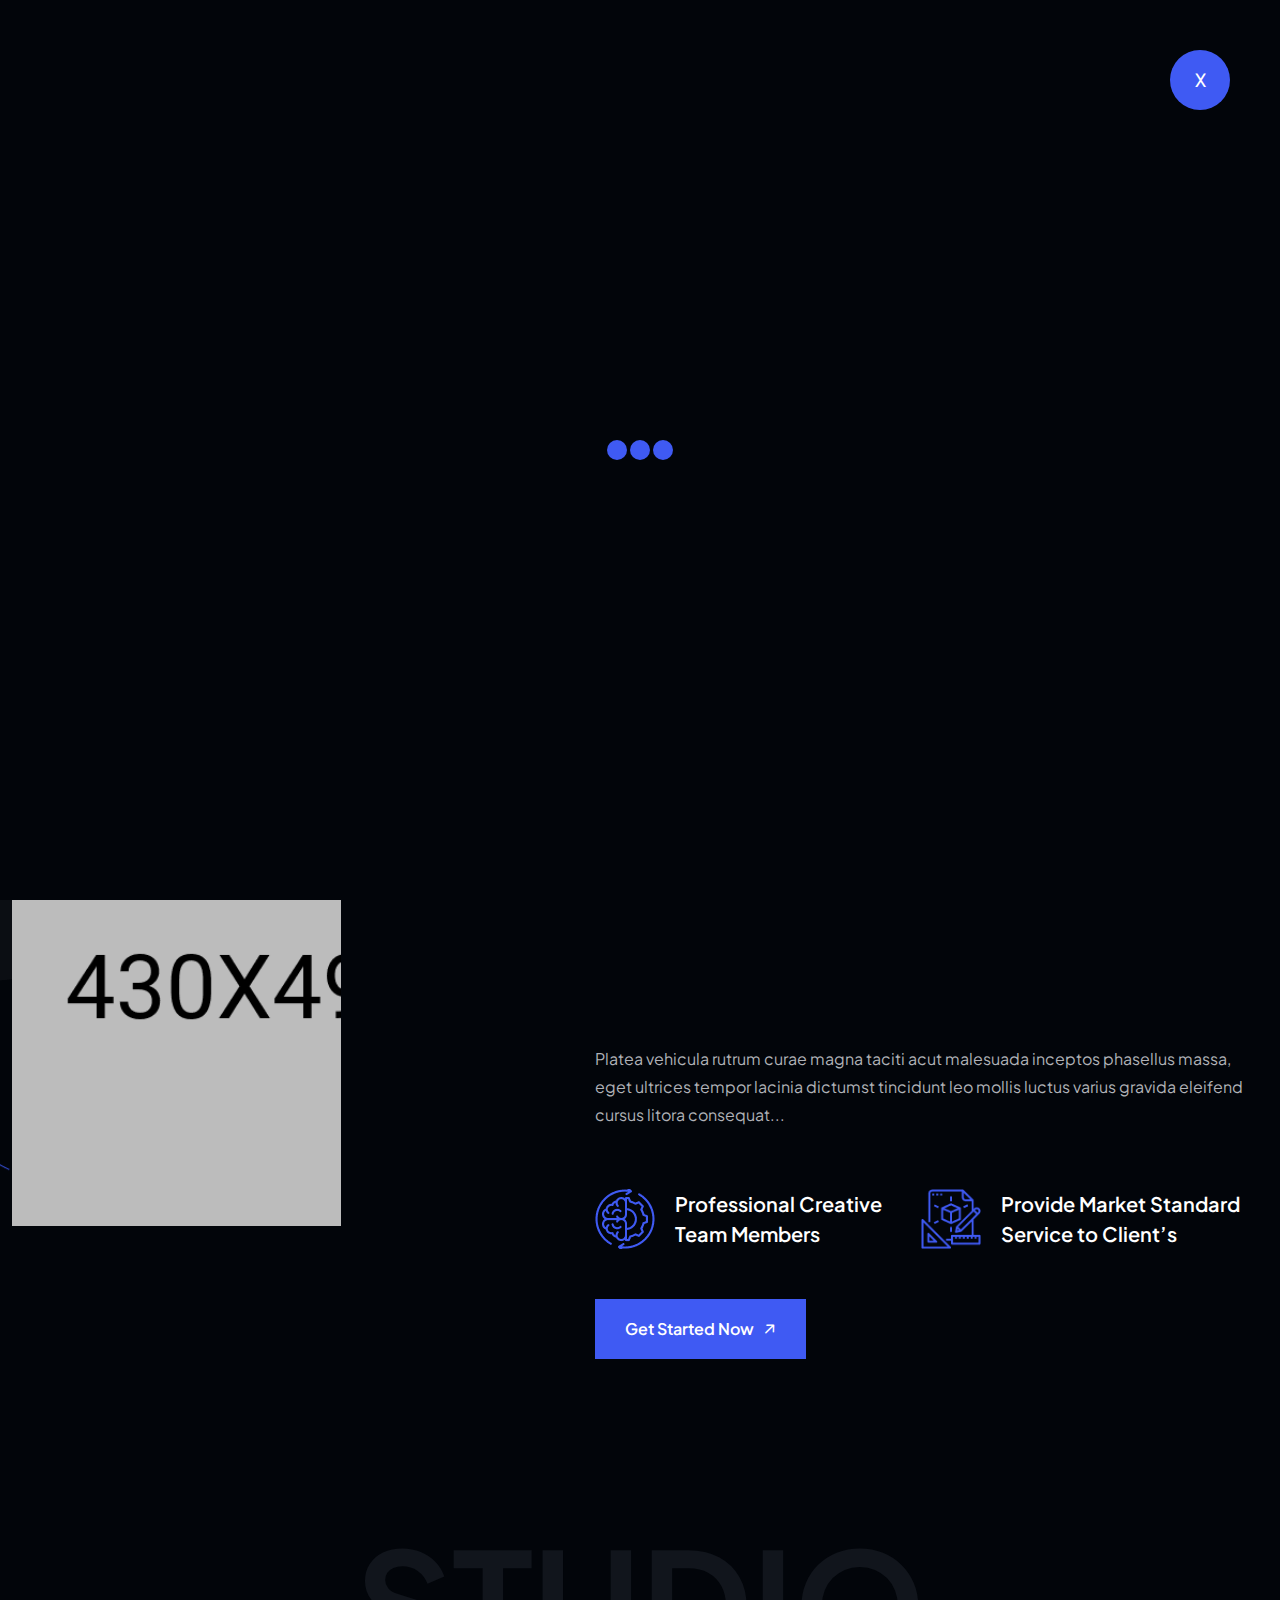
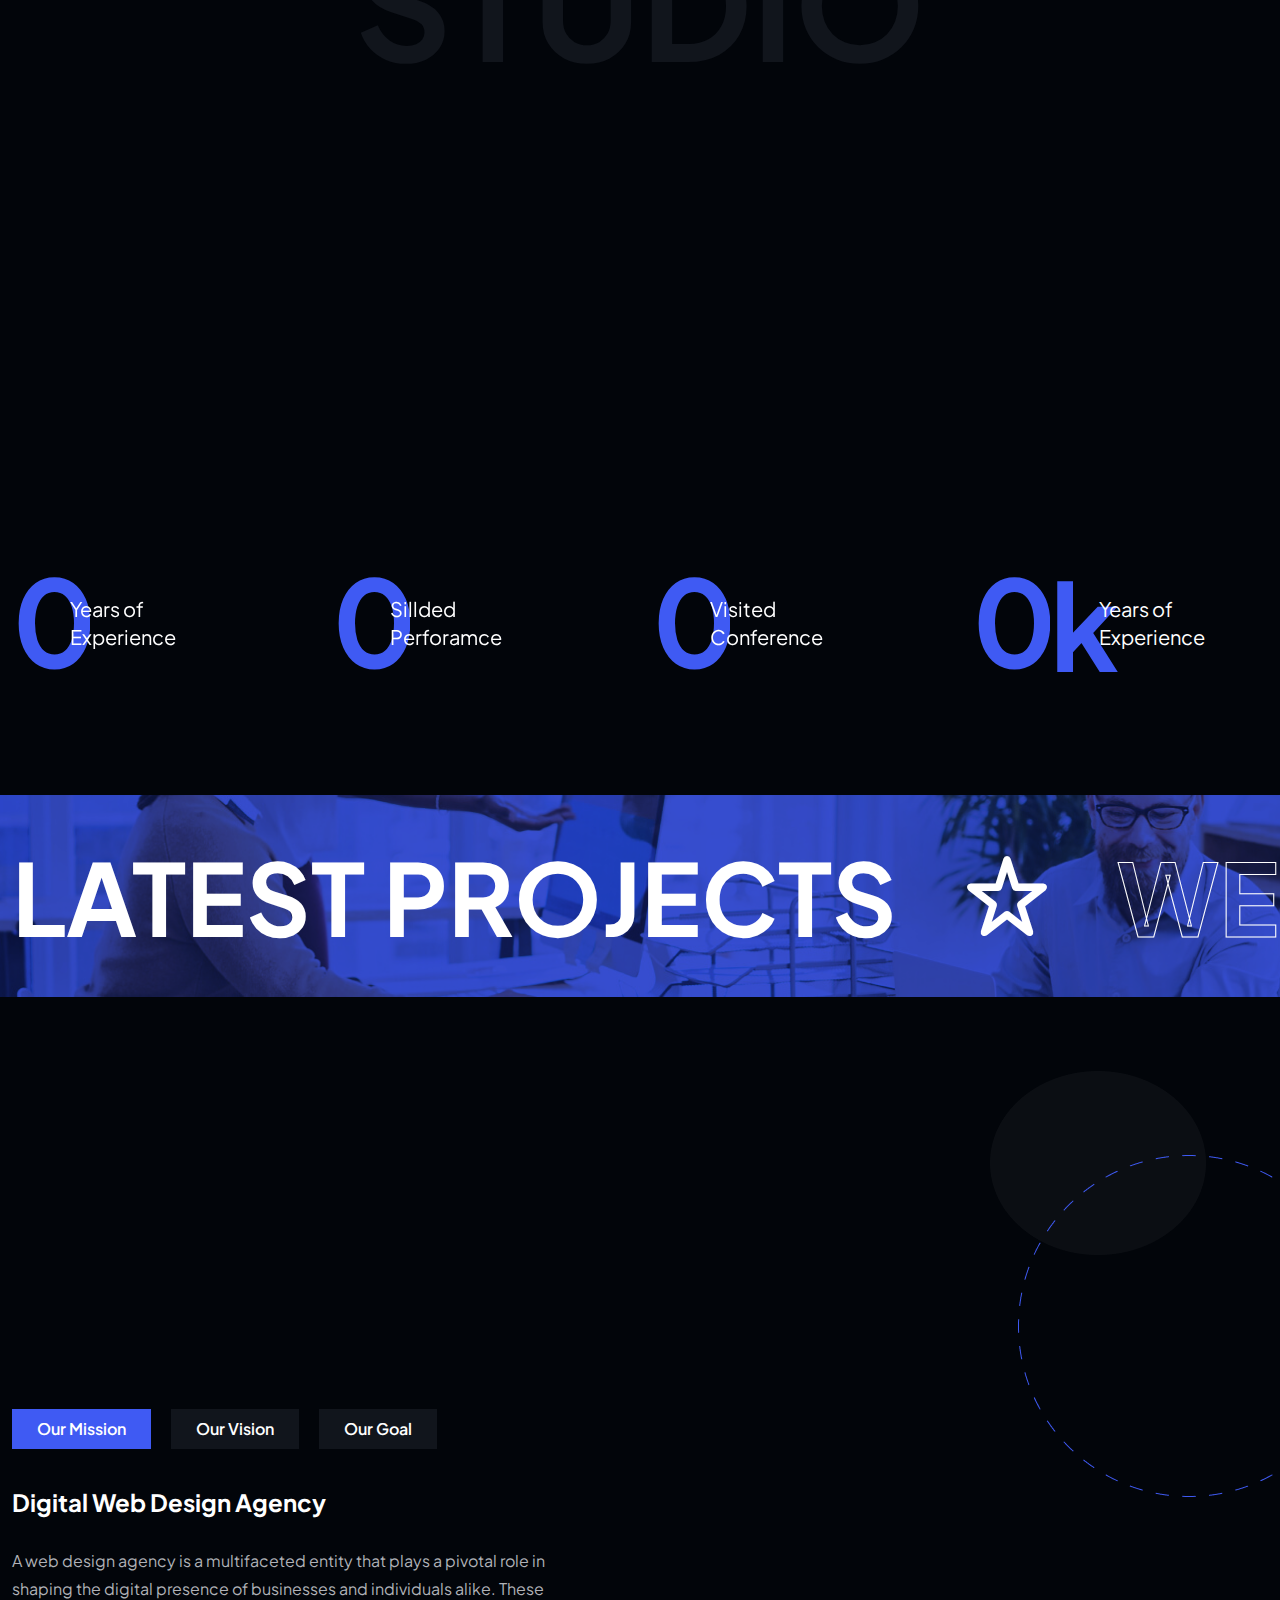
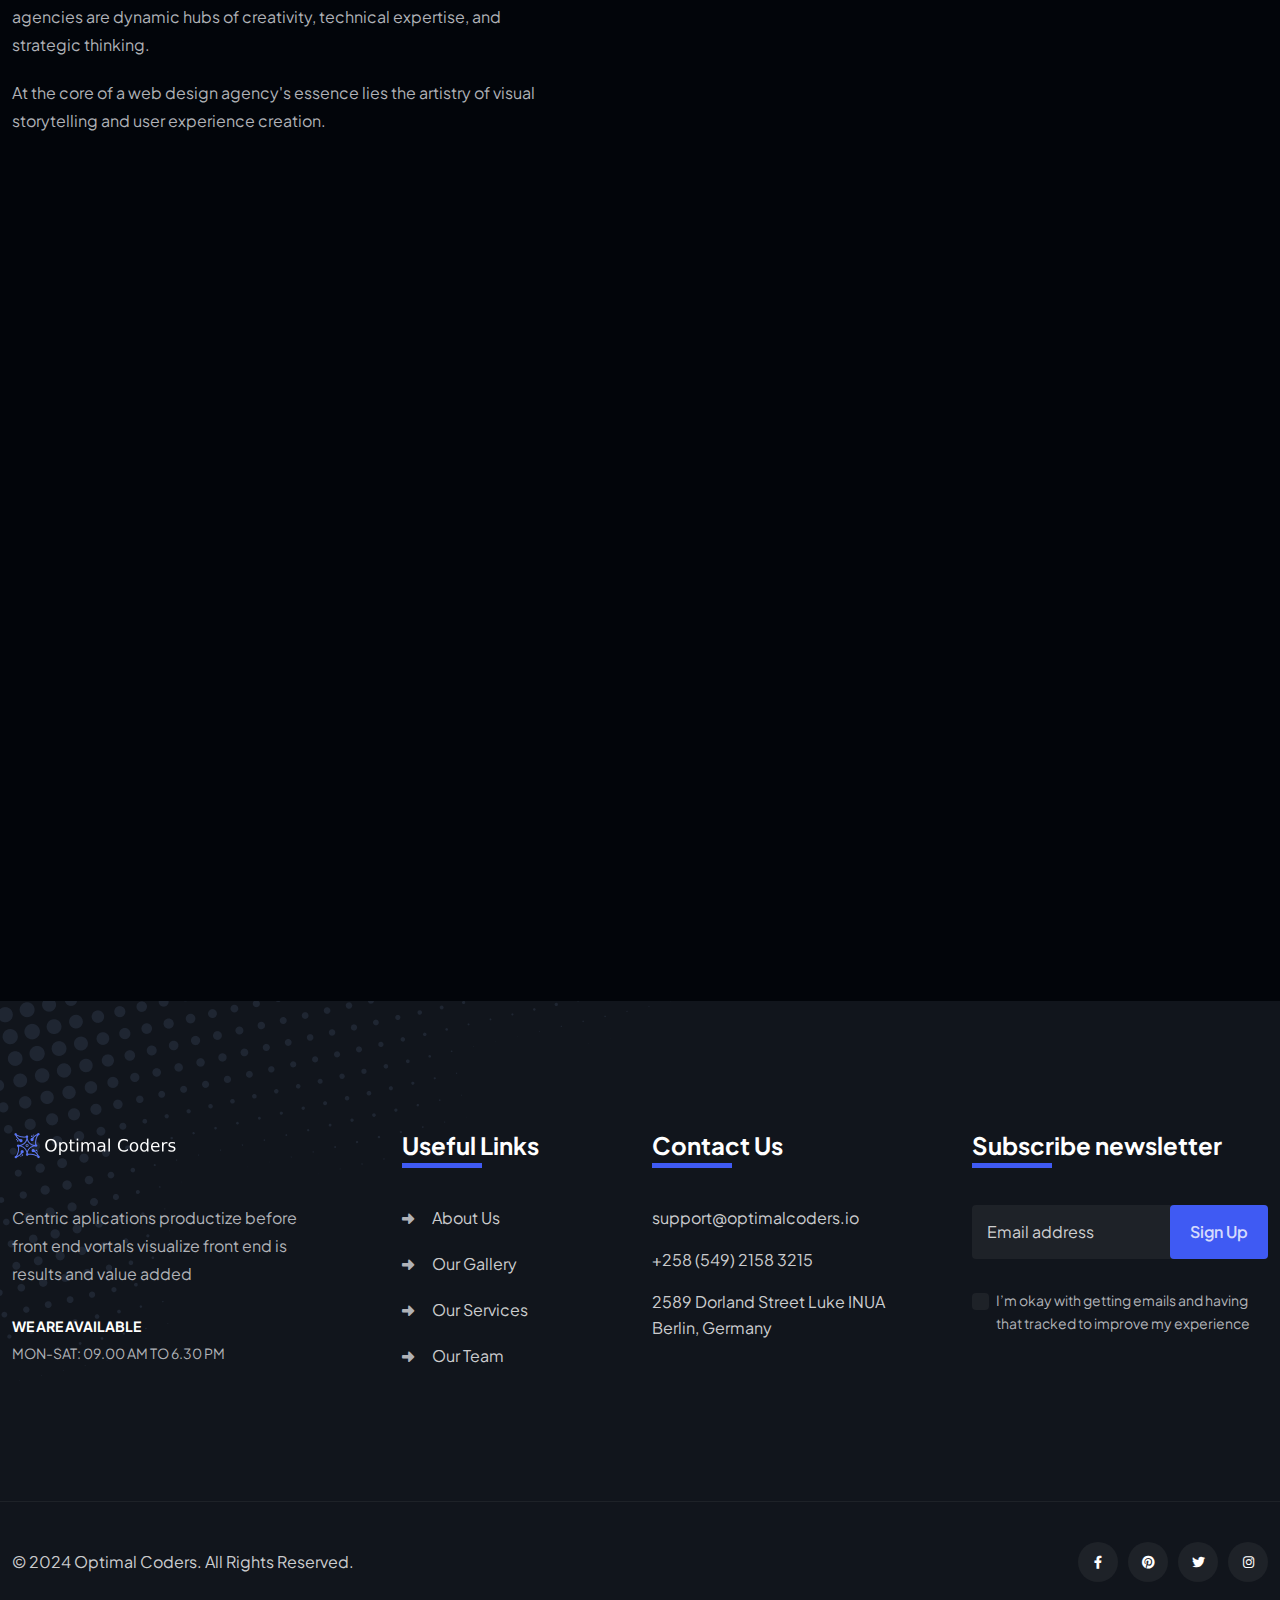
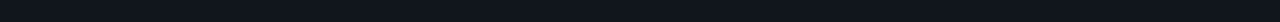
==== about.html @ 8aa58d74 "feat: clone a template and made a major updates" ====
<!DOCTYPE html>
<html class="no-js" lang="en">
    <head>
        <meta charset="utf-8">
        <meta http-equiv="x-ua-compatible" content="ie=edge">
        <meta name="viewport" content="width=device-width, initial-scale=1">
        <meta name="description" content="">

        <!-- Site Title -->
        <title>Software Development Experts - Optimal Coders</title>

        <!-- Place favicon.ico in the root directory -->
        <link rel="shortcut icon" type="image/x-icon" href="assets/img/favicon.png">

        <!-- CSS here -->
        <link rel="stylesheet" href="assets/css/bootstrap.min.css">
        <link rel="stylesheet" href="assets/css/fontawesome.min.css">
        <link rel="stylesheet" href="assets/css/venobox.min.css">
        <link rel="stylesheet" href="assets/css/animate.min.css">
        <link rel="stylesheet" href="assets/css/keyframe-animation.css">
        <link rel="stylesheet" href="assets/css/odometer.min.css">
        <link rel="stylesheet" href="assets/css/nice-select.css">
        <link rel="stylesheet" href="assets/css/swiper.min.css">
        <link rel="stylesheet" href="assets/css/main.css">
    </head>

    <body>
        <!-- header-area-start -->
        <header class="header sticky-active">
            <div class="primary-header">
                <div class="primary-header-inner">
                    <div class="header-logo d-lg-block">
                        <a href="index.html">
                            <img src="assets/img/logo/logo.png" alt="Logo">
                        </a>
                    </div>
                    <div class="header-right-wrap">
                        <div class="header-menu-wrap">
                            <div class="mobile-menu-items">
                                <ul>
                                    <li class="menu-item-has-children">
                                        <a href="index.html">Home</a>
                                        <ul>
                                            <li><a href="index.html">Web Design</a></li>
                                            <li><a href="index-2.html">Creative Studio</a></li>
                                            <li><a href="index.html">Web Development</a></li>
                                            <li><a href="index-4.html">Modern Agency</a></li>
                                        </ul>
                                    </li>
                                    <li class="menu-item-has-children active">
                                        <a href="#">Pages</a>
                                        <ul>
                                            <li><a href="about.html">About</a></li>
                                            <li><a href="team.html">Team</a></li>
                                            <li><a href="team-details.html">Team Details</a></li>
                                            <li><a href="project.html">Portfolio</a></li>
                                            <li><a href="project-details.html">Portfolio Details</a></li>
                                            <li><a href="faq.html">Faq</a></li>
                                        </ul>
                                    </li>
                                    <li class="menu-item-has-children">
                                        <a href="service.html">Services</a>
                                        <ul>
                                            <li><a href="service.html">Service</a></li>
                                            <li><a href="service-details.html">Service Details</a></li>
                                        </ul>
                                    </li>
                                    <li><a href="contact.html">Contact</a></li>
                                </ul>
                            </div>
                        </div>
                        <!-- /.header-menu-wrap -->
                        <div class="header-right">
                            <div class="sidebar-icon">
                                <button class="sidebar-trigger open">
                                    <svg width="24" height="23" viewBox="0 0 24 23" fill="none" xmlns="http://www.w3.org/2000/svg">
                                        <path d="M0.300781 0H5.30078V5H0.300781V0Z" fill="currentColor"/>
                                        <path d="M0.300781 9H5.30078V14H0.300781V9Z" fill="currentColor"/>
                                        <path d="M0.300781 18H5.30078V23H0.300781V18Z" fill="currentColor"/>
                                        <path d="M9.30078 0H14.3008V5H9.30078V0Z" fill="currentColor"/>
                                        <path d="M9.30078 9H14.3008V14H9.30078V9Z" fill="currentColor"/>
                                        <path d="M9.30078 18H14.3008V23H9.30078V18Z" fill="currentColor"/>
                                        <path d="M18.3008 0H23.3008V5H18.3008V0Z" fill="currentColor"/>
                                        <path d="M18.3008 9H23.3008V14H18.3008V9Z" fill="currentColor"/>
                                        <path d="M18.3008 18H23.3008V23H18.3008V18Z" fill="currentColor"/>
                                        </svg>
                                </button>
                            </div>
                        </div>
                        <!-- /.header-right -->
                    </div>
                </div>
                <!-- /.primary-header-inner -->
            </div>
        </header>
        <!-- /.Main Header -->

        <div id="popup-search-box">
            <div class="box-inner-wrap d-flex align-items-center">
                <form id="form" action="#" method="get" role="search">
                    <input id="popup-search" type="text" name="s" placeholder="Type keywords here...">
                </form>
                <div class="search-close"><i class="fa-sharp fa-regular fa-xmark"></i></div>
            </div>
        </div>
        <!-- /#popup-search-box -->

        <div id="sidebar-area" class="sidebar-area">
            <button class="sidebar-trigger close">
                <svg
                    class="sidebar-close"
                    xmlns="http://www.w3.org/2000/svg"
                    xmlns:xlink="http://www.w3.org/1999/xlink"
                    x="0px"
                    y="0px"
                    width="16px"
                    height="12.7px"
                    viewBox="0 0 16 12.7"
                    style="enable-background: new 0 0 16 12.7"
                    xml:space="preserve"
                >
                    <g>
                        <rect
                            x="0"
                            y="5.4"
                            transform="matrix(0.7071 -0.7071 0.7071 0.7071 -2.1569 7.5208)"
                            width="16"
                            height="2"
                        ></rect>
                        <rect
                            x="0"
                            y="5.4"
                            transform="matrix(0.7071 0.7071 -0.7071 0.7071 6.8431 -3.7929)"
                            width="16"
                            height="2"
                        ></rect>
                    </g>
                </svg>
            </button>
            <div class="side-menu-content">
                <div class="side-menu-logo">
                    <a href="index.html"><img src="assets/img/logo/logo.png" alt="logo"></a>
                </div>
                <div class="side-menu-wrap"></div>
                <div class="side-menu-about">
                    <div class="side-menu-header">
                        <h3>About Us</h3>
                    </div>
                    <p>Lorem ipsum dolor sit amet, consectetur adipisicing elit, sed do eiusmod tempor incididunt ut labore et dolore magna aliqua. Ut enim ad minim veniam, quis nostrud nisi ut aliquip ex ea commodo consequat.</p>
                    <a href="contact.html" class="rr-primary-btn">Contact Us</a>
                </div>
                <div class="side-menu-contact">
                    <div class="side-menu-header">
                        <h3>Contact Us</h3>
                    </div>
                    <ul class="side-menu-list">
                        <li>
                            <i class="fas fa-map-marker-alt"></i>
                            <p>Valentin, Street Road 24, New York, </p>
                        </li>
                        <li>
                            <i class="fas fa-phone"></i>
                            <a href="tel:+000123456789">+000 123 (456) 789</a>
                        </li>
                        <li>
                            <i class="fas fa-envelope-open-text"></i>
                            <a href="mailto:Optimal Coderscontact@gmail.com">Optimal Coderscontact@gmail.com</a>
                        </li>
                    </ul>
                </div>
                <ul class="side-menu-social">
                    <li class="facebook"><a href="#"><i class="fab fa-facebook-f"></i></a></li>
                    <li class="instagram"><a href="#"><i class="fab fa-instagram"></i></a></li>
                    <li class="twitter"><a href="#"><i class="fab fa-twitter"></i></a></li>
                    <li class="g-plus"><a href="#"><i class="fab fa-fab fa-google-plus"></i></a></li>
                </ul>
            </div>
        </div>
        <!--/.sidebar-area-->

        <div id="preloader">
            <div class="preloader-close">X</div>
            <div class="sk-three-bounce">
                <div class="sk-child sk-bounce1"></div>
                <div class="sk-child sk-bounce2"></div>
                <div class="sk-child sk-bounce3"></div>
            </div>
        </div>
        <!-- ./ preloader -->

        <section class="page-header" data-background="assets/img/bg-img/page-header-bg.jpg">
            <div class="overlay"></div>
            <div class="shapes">
                <div class="shape shape-1"><img src="assets/img/shapes/page-header-shape-1.png" alt="shape"></div>
                <div class="shape shape-2"><img src="assets/img/shapes/page-header-shape-2.png" alt="shape"></div>
                <div class="shape shape-3"><img src="assets/img/shapes/page-header-shape-3.png" alt="shape"></div>
            </div>
            <div class="container">
                <div class="page-header-content text-center">
                    <h1 class="title">About Our Company</h1>
                    <h4 class="sub-title"><a class="home" href="/">Home </a><span></span><a class="inner-page" href="about.html"> About Us</a></h4>
                </div>
            </div>
        </section>
        <!-- ./ page-header -->

        <section class="about-section-2 pt-130 pb-130">
            <div class="container">
                <div class="row about-wrap-2 gy-lg-0 gy-4 align-items-center">
                    <div class="col-lg-5 col-md-12">
                        <div class="about-img-box">
                            <div class="shapes">
                                <img class="shape shape-1" src="assets/img/shapes/about-shape-1.png" alt="about">
                                <img class="shape shape-2" src="assets/img/shapes/about-shape-2.png" alt="about">
                            </div>
                            <div class="img-1 reveal">
                                <img src="assets/img/images/about-img-2.jpg" alt="about">
                            </div>
                            <div class="img-2 reveal">
                                <img src="assets/img/images/about-img-3.jpg" alt="about">
                            </div>
                        </div>
                    </div>
                    <div class="col-lg-7 col-md-12">
                        <div class="about-content-2">
                            <div class="section-heading">
                                <h4 class="sub-heading after-none" data-text-animation="fade-in" data-duration="1.5">About Our Company</h4>
                                <h2 class="section-title" data-text-animation data-split="word" data-duration="1">We design and develop outstanding Digital Products and digital- first Brands.</h2>
                                <p>Platea vehicula rutrum curae magna taciti acut malesuada inceptos phasellus massa, eget ultrices tempor lacinia dictumst tincidunt leo mollis luctus varius gravida eleifend cursus litora consequat...</p>
                            </div>
                            <div class="about-items">
                                <div class="about-item">
                                    <div class="icon"><img src="assets/img/icon/about-1.png" alt="icon"></div>
                                    <div class="content"><h4 class="title">Professional Creative <br>Team Members</h4></div>
                                </div>
                                <div class="about-item">
                                    <div class="icon"><img src="assets/img/icon/about-2.png" alt="icon"></div>
                                    <div class="content"><h4 class="title">Provide Market Standard <br>Service to Client’s</h4></div>
                                </div>
                            </div>
                            <a href="#" class="rr-primary-btn">Get Started Now <i class="fa-sharp fa-regular fa-arrow-right"></i></a>
                        </div>
                    </div>
                </div>
            </div>
        </section>
        <!-- ./ about-section -->

        <section class="process-section-2 fade-wrapper">
            <div class="container">
                <div class="section-heading text-center">
                    <span class="bg-text">Studio</span>
                    <h4 class="sub-heading" data-text-animation="fade-in" data-duration="1.5">Work Process</h4>
                    <h2 class="section-title" data-text-animation data-split="word" data-duration="1">Quality Service For Growth <br>Your Branding Identity</h2>
                </div>
                <div class="row gy-lg-0 gy-4">
                    <div class="col-lg-4 col-md-6">
                        <div class="process-box fade-top">
                            <span class="number">01</span>
                            <h3 class="title">Client Consultation</h3>
                            <p>Autem vel eum repreh enderit eui in ea velit esse quame nihil molestiae</p>
                            <a href="about.html" class="read-more">Read More<i class="fa-sharp fa-regular fa-chevrons-right"></i></a>
                        </div>
                    </div>
                    <div class="col-lg-4 col-md-6">
                        <div class="process-box fade-top">
                            <span class="number">02</span>
                            <h3 class="title">Research and Analysis</h3>
                            <p>Autem vel eum repreh enderit eui in ea velit esse quame nihil molestiae</p>
                            <a href="about.html" class="read-more">Read More<i class="fa-sharp fa-regular fa-chevrons-right"></i></a>
                        </div>
                    </div>
                    <div class="col-lg-4 col-md-6">
                        <div class="process-box fade-top">
                            <span class="number">03</span>
                            <h3 class="title">Project Revisions Launch</h3>
                            <p>Autem vel eum repreh enderit eui in ea velit esse quame nihil molestiae</p>
                            <a href="about.html" class="read-more">Read More<i class="fa-sharp fa-regular fa-chevrons-right"></i></a>
                        </div>
                    </div>
                </div>
            </div>
        </section>
        <!-- ./ process-section-2 -->

        <section class="counter-section counter-2">
            <div class="container">
                <div class="row gy-lg-0 gy-4">
                    <div class="col-lg-3 col-md-6">
                        <div class="counter-item">
                            <h3 class="title"><span class="odometer" data-count="10">0</span></h3>
                            <p>Years of <br>Experience</p>
                        </div>
                    </div>
                    <div class="col-lg-3 col-md-6">
                        <div class="counter-item">
                            <h3 class="title"><span class="odometer" data-count="18">0</span></h3>
                            <p>Sillded <br> Perforamce</p>
                        </div>
                    </div>
                    <div class="col-lg-3 col-md-6">
                        <div class="counter-item">
                            <h3 class="title"><span class="odometer" data-count="32">0</span></h3>
                            <p>Visited <br> Conference</p>
                        </div>
                    </div>
                    <div class="col-lg-3 col-md-6">
                        <div class="counter-item">
                            <h3 class="title"><span class="odometer" data-count="1">0</span>k</h3>
                            <p>Years of <br>Experience</p>
                        </div>
                    </div>
                </div>
            </div>
        </section>
        <!-- ./ counter-section -->

        <div class="running-text running-3">
            <div class="bg-img" data-background="assets/img/bg-img/running-bg.jpg"></div>
            <div class="container">
                <div class="scroller" data-speed="slow">
                    <ul class="text-anim scroller__inner inner-3">
                        <li>Latest Projects</li>
                        <li class="stroke-text">Web Development</li>
                        <li>Latest Projects</li>
                        <li class="stroke-text">Web Development</li>
                        <li>Latest Projects</li>
                        <li class="stroke-text">Web Development</li>
                        <li>Latest Projects</li>
                        <li class="stroke-text">Web Development</li>
                    </ul>
                </div>
            </div>
        </div>
        <!-- ./ running-text -->

        <section class="about-section-5 pt-130 pb-130">
            <div class="container">
                <div class="row gy-lg-0 gy-4">
                    <div class="col-lg-6">
                        <div class="about-content-5">
                            <div class="section-heading">
                                <h4 class="sub-heading after-none" data-text-animation="fade-in" data-duration="1.5">About Company</h4>
                                <h2 class="section-title" data-text-animation data-split="word" data-duration="1">Our Main Goal to Satisfied local & Global Clients</h2>
                            </div>
                            <div class="about-tab">
                                <nav>
                                    <div class="nav nav-tabs" id="nav-tab" role="tablist">
                                        <button class="nav-link active" id="nav-home-tab" data-bs-toggle="tab" data-bs-target="#nav-home" type="button" role="tab" aria-controls="nav-home" aria-selected="true">Our Mission</button>
                                        <button class="nav-link" id="nav-profile-tab" data-bs-toggle="tab" data-bs-target="#nav-profile" type="button" role="tab" aria-controls="nav-profile" aria-selected="false">Our Vision</button>
                                        <button class="nav-link" id="nav-contact-tab" data-bs-toggle="tab" data-bs-target="#nav-contact" type="button" role="tab" aria-controls="nav-contact" aria-selected="false">Our Goal</button>
                                    </div>
                                </nav>
                                <div class="tab-content" id="nav-tabContent">
                                    <div class="tab-pane fade show active" id="nav-home" role="tabpanel" aria-labelledby="nav-home-tab">
                                        <h3 class="title">Digital Web Design Agency</h3>
                                        <p class="mb-20">A web design agency is a multifaceted entity that plays a pivotal role in shaping the digital presence of businesses and individuals alike. These agencies are dynamic hubs of creativity, technical expertise, and strategic thinking.</p>
                                        <p class="mb-0">At the core of a web design agency's essence lies the artistry of visual storytelling and user experience creation.</p>
                                    </div>
                                    <div class="tab-pane fade" id="nav-profile" role="tabpanel" aria-labelledby="nav-profile-tab">
                                        <h3 class="title">Digital Web Design Agency</h3>
                                        <p class="mb-20">A web design agency is a multifaceted entity that plays a pivotal role in shaping the digital presence of businesses and individuals alike. These agencies are dynamic hubs of creativity, technical expertise, and strategic thinking.</p>
                                        <p class="mb-0">At the core of a web design agency's essence lies the artistry of visual storytelling and user experience creation.</p>
                                    </div>
                                    <div class="tab-pane fade" id="nav-contact" role="tabpanel" aria-labelledby="nav-contact-tab">
                                        <h3 class="title">Digital Web Design Agency</h3>
                                        <p class="mb-20">A web design agency is a multifaceted entity that plays a pivotal role in shaping the digital presence of businesses and individuals alike. These agencies are dynamic hubs of creativity, technical expertise, and strategic thinking.</p>
                                        <p class="mb-0">At the core of a web design agency's essence lies the artistry of visual storytelling and user experience creation.</p>
                                    </div>
                                </div>
                            </div>
                        </div>
                    </div>
                    <div class="col-lg-6">
                        <div class="about-img-wrap-5">
                            <div class="shapes">
                                <div class="shape shape-1"><img src="assets/img/shapes/about-shape-4.png" alt="shape"></div>
                                <div class="shape shape-2"><img src="assets/img/shapes/about-shape-5.png" alt="shape"></div>
                            </div>
                            <div class="about-img reveal">
                                <img class="img-1" src="assets/img/images/about-img-8.png" alt="img">
                            </div>
                            <div class="about-img-2 reveal">
                                <img class="img-2" src="assets/img/images/about-img-9.png" alt="img">
                            </div>
                        </div>
                    </div>
                </div>
            </div>
        </section>
        <!-- ./ about-section -->

        <section class="team-section fade-wrapper">
            <div class="container">
                <div class="section-heading text-center">
                    <h4 class="sub-heading" data-text-animation="fade-in" data-duration="1.5">Team Members</h4>
                    <h2 class="section-title" data-text-animation data-split="word" data-duration="1">Our Expert Team Would Like <br>To Hear From You!</h2>
                </div>
                <div class="row gy-lg-0 gy-5">
                    <div class="col-lg-3 col-md-6">
                        <div class="team-item fade-top">
                            <div class="team-thumb">
                                <div class="gradient-color"></div>
                                <img src="assets/img/team/team-1.png" alt="team">
                                <ul class="team-social-2">
                                    <li class="facebook">
                                        <a href="#"><i class="fab fa-facebook-f"></i></a>
                                    </li>
                                    <li class="pinterest">
                                        <a href="#"><i class="fab fa-pinterest"></i></a>
                                    </li>
                                    <li class="twitter">
                                        <a href="#"><i class="fab fa-twitter"></i></a>
                                    </li>
                                    <li class="instagram">
                                        <a href="#"><i class="fab fa-instagram"></i></a>
                                    </li>
                                </ul>
                            </div>
                            <div class="team-content">
                                <h3 class="title"><a href="team-details.html">Charlotte Amitina</a></h3>
                                <span>Ui/Ux Designer</span>
                            </div>
                        </div>
                    </div>
                    <div class="col-lg-3 col-md-6">
                        <div class="team-item fade-top">
                            <div class="team-thumb">
                                <div class="gradient-color"></div>
                                <img src="assets/img/team/team-2.png" alt="team">
                                <ul class="team-social-2">
                                    <li class="facebook">
                                        <a href="#"><i class="fab fa-facebook-f"></i></a>
                                    </li>
                                    <li class="pinterest">
                                        <a href="#"><i class="fab fa-pinterest"></i></a>
                                    </li>
                                    <li class="twitter">
                                        <a href="#"><i class="fab fa-twitter"></i></a>
                                    </li>
                                    <li class="instagram">
                                        <a href="#"><i class="fab fa-instagram"></i></a>
                                    </li>
                                </ul>
                            </div>
                            <div class="team-content">
                                <h3 class="title"><a href="team-details.html">William Edward</a></h3>
                                <span>Project Manager</span>
                            </div>
                        </div>
                    </div>
                    <div class="col-lg-3 col-md-6">
                        <div class="team-item fade-top">
                            <div class="team-thumb">
                                <div class="gradient-color"></div>
                                <img src="assets/img/team/team-3.png" alt="team">
                                <ul class="team-social-2">
                                    <li class="facebook">
                                        <a href="#"><i class="fab fa-facebook-f"></i></a>
                                    </li>
                                    <li class="pinterest">
                                        <a href="#"><i class="fab fa-pinterest"></i></a>
                                    </li>
                                    <li class="twitter">
                                        <a href="#"><i class="fab fa-twitter"></i></a>
                                    </li>
                                    <li class="instagram">
                                        <a href="#"><i class="fab fa-instagram"></i></a>
                                    </li>
                                </ul>
                            </div>
                            <div class="team-content">
                                <h3 class="title"><a href="team-details.html">Hannah Chloe</a></h3>
                                <span>Product Designer</span>
                            </div>
                        </div>
                    </div>
                    <div class="col-lg-3 col-md-6">
                        <div class="team-item fade-top">
                            <div class="team-thumb">
                                <div class="gradient-color"></div>
                                <img src="assets/img/team/team-4.png" alt="team">
                                <ul class="team-social-2">
                                    <li class="facebook">
                                        <a href="#"><i class="fab fa-facebook-f"></i></a>
                                    </li>
                                    <li class="pinterest">
                                        <a href="#"><i class="fab fa-pinterest"></i></a>
                                    </li>
                                    <li class="twitter">
                                        <a href="#"><i class="fab fa-twitter"></i></a>
                                    </li>
                                    <li class="instagram">
                                        <a href="#"><i class="fab fa-instagram"></i></a>
                                    </li>
                                </ul>
                            </div>
                            <div class="team-content">
                                <h3 class="title"><a href="team-details.html">Maiselan Willam</a></h3>
                                <span>Web Developer</span>
                            </div>
                        </div>
                    </div>
                </div>
            </div>
        </section>
        <!-- ./ team-section -->

        <footer class="footer-section bg-dark-1">
            <div class="shape"><img src="assets/img/shapes/footer-shape.png" alt="footer"></div>
            <div class="container">
                <div class="row footer-wrap">
                    <div class="col-lg-3 col-md-6">
                        <div class="footer-widget">
                            <div class="widget-header">
                                <div class="footer-logo">
                                    <a href="index.html"><img src="assets/img/logo/logo.png" alt="logo"></a>
                                </div>
                            </div>
                            <p class="mb-20">Centric aplications productize before front end vortals visualize front end is results and value added</p>
                            <h4 class="title">WE ARE AVAILABLE <span>Mon-Sat: 09.00 am to 6.30 pm</span></h4>
                        </div>
                    </div>
                    <div class="col-lg-3 col-md-6">
                        <div class="footer-widget footer-col-2">
                            <div class="widget-header">
                                <h3 class="widget-title">Useful Links</h3>
                            </div>
                            <ul class="footer-list">
                                <li><a href="about.html">About Us</a></li>
                                <li><a href="project.html">Our Gallery</a></li>
                                <li><a href="service.html">Our Services</a></li>
                                <li><a href="team.html">Our Team</a></li>
                            </ul>
                        </div>
                    </div>
                    <div class="col-lg-3 col-md-6">
                        <div class="footer-widget">
                            <div class="widget-header">
                                <h3 class="widget-title">Contact Us</h3>
                            </div>
                            <ul class="address-list">
                                <li><a href="mailto:support@optimalcoders.io">support@optimalcoders.io</a></li>
                                <li><a href="tel:+2585492153215">+258 (549) 2158 3215</a></li>
                                <li>2589 Dorland Street Luke INUA <br> Berlin, Germany</li>
                            </ul>
                        </div>
                    </div>
                    <div class="col-lg-3 col-md-6">
                        <div class="footer-widget">
                            <div class="widget-header">
                                <h3 class="widget-title">Subscribe newsletter</h3>
                            </div>
                            <div class="footer-form mb-20">
                                <form action="#" class="rr-subscribe-form">
                                    <input class="form-control" type="email" name="email" placeholder="Email address">
                                    <input type="hidden" name="action" value="mailchimpsubscribe">
                                    <button class="submit">Sign Up</button>
                                    <div class="clearfix"></div>
                                </form>
                            </div>
                            <div class="form-check form-item">
                                <input class="form-check-input" type="checkbox" value="" id="man">
                                <label class="form-check-label" for="man">
                                    I’m okay with getting emails and having
                                    that tracked to improve my experience
                                </label>
                            </div>
                        </div>
                    </div>
                </div>
            </div>
            <div class="copyright-area">
                <div class="container">
                    <div class="row copyright-content">
                        <div class="col-md-6">
                            <p>© 2024 Optimal Coders. All Rights Reserved.</p>
                        </div>
                        <div class="col-md-6">
                            <ul class="social-list">
                                <li class="facebook">
                                    <a href="#"><i class="fab fa-facebook-f"></i></a>
                                </li>
                                <li class="pinterest">
                                    <a href="#"><i class="fab fa-pinterest"></i></a>
                                </li>
                                <li class="twitter">
                                    <a href="#"><i class="fab fa-twitter"></i></a>
                                </li>
                                <li class="instagram">
                                    <a href="#"><i class="fab fa-instagram"></i></a>
                                </li>
                            </ul>
                        </div>
                    </div>
                </div>
            </div>
        </footer>
        <!-- ./ footer-section -->

        <div id="scroll-percentage"><span id="scroll-percentage-value"></span></div>
        <!--scrollup-->

        <!-- JS here -->
        <script src="assets/js/vendor/jquary-3.6.0.min.js"></script>
        <script src="assets/js/vendor/bootstrap-bundle.js"></script>
        <script src="assets/js/vendor/imagesloaded-pkgd.js"></script>
        <script src="assets/js/vendor/waypoints.min.js"></script>
        <script src="assets/js/vendor/venobox.min.js"></script>
        <script src="assets/js/vendor/odometer.min.js"></script>
        <script src="assets/js/vendor/meanmenu.js"></script>
        <script src="assets/js/vendor/smooth-scroll.js"></script>
        <script src="assets/js/vendor/jquery.isotope.js"></script>
        <script src="assets/js/vendor/wow.min.js"></script>
        <script src="assets/js/vendor/swiper.min.js"></script>
        <script src="assets/js/vendor/split-type.min.js"></script>
        <script src="assets/js/vendor/gsap.min.js"></script>
        <script src="assets/js/vendor/scroll-trigger.min.js"></script>
        <script src="assets/js/vendor/nice-select.js"></script>
        <script src="assets/js/ajax-form.js"></script>
        <script src="assets/js/contact.js"></script>
        <script src="assets/js/main.js"></script>
    </body>
</html>
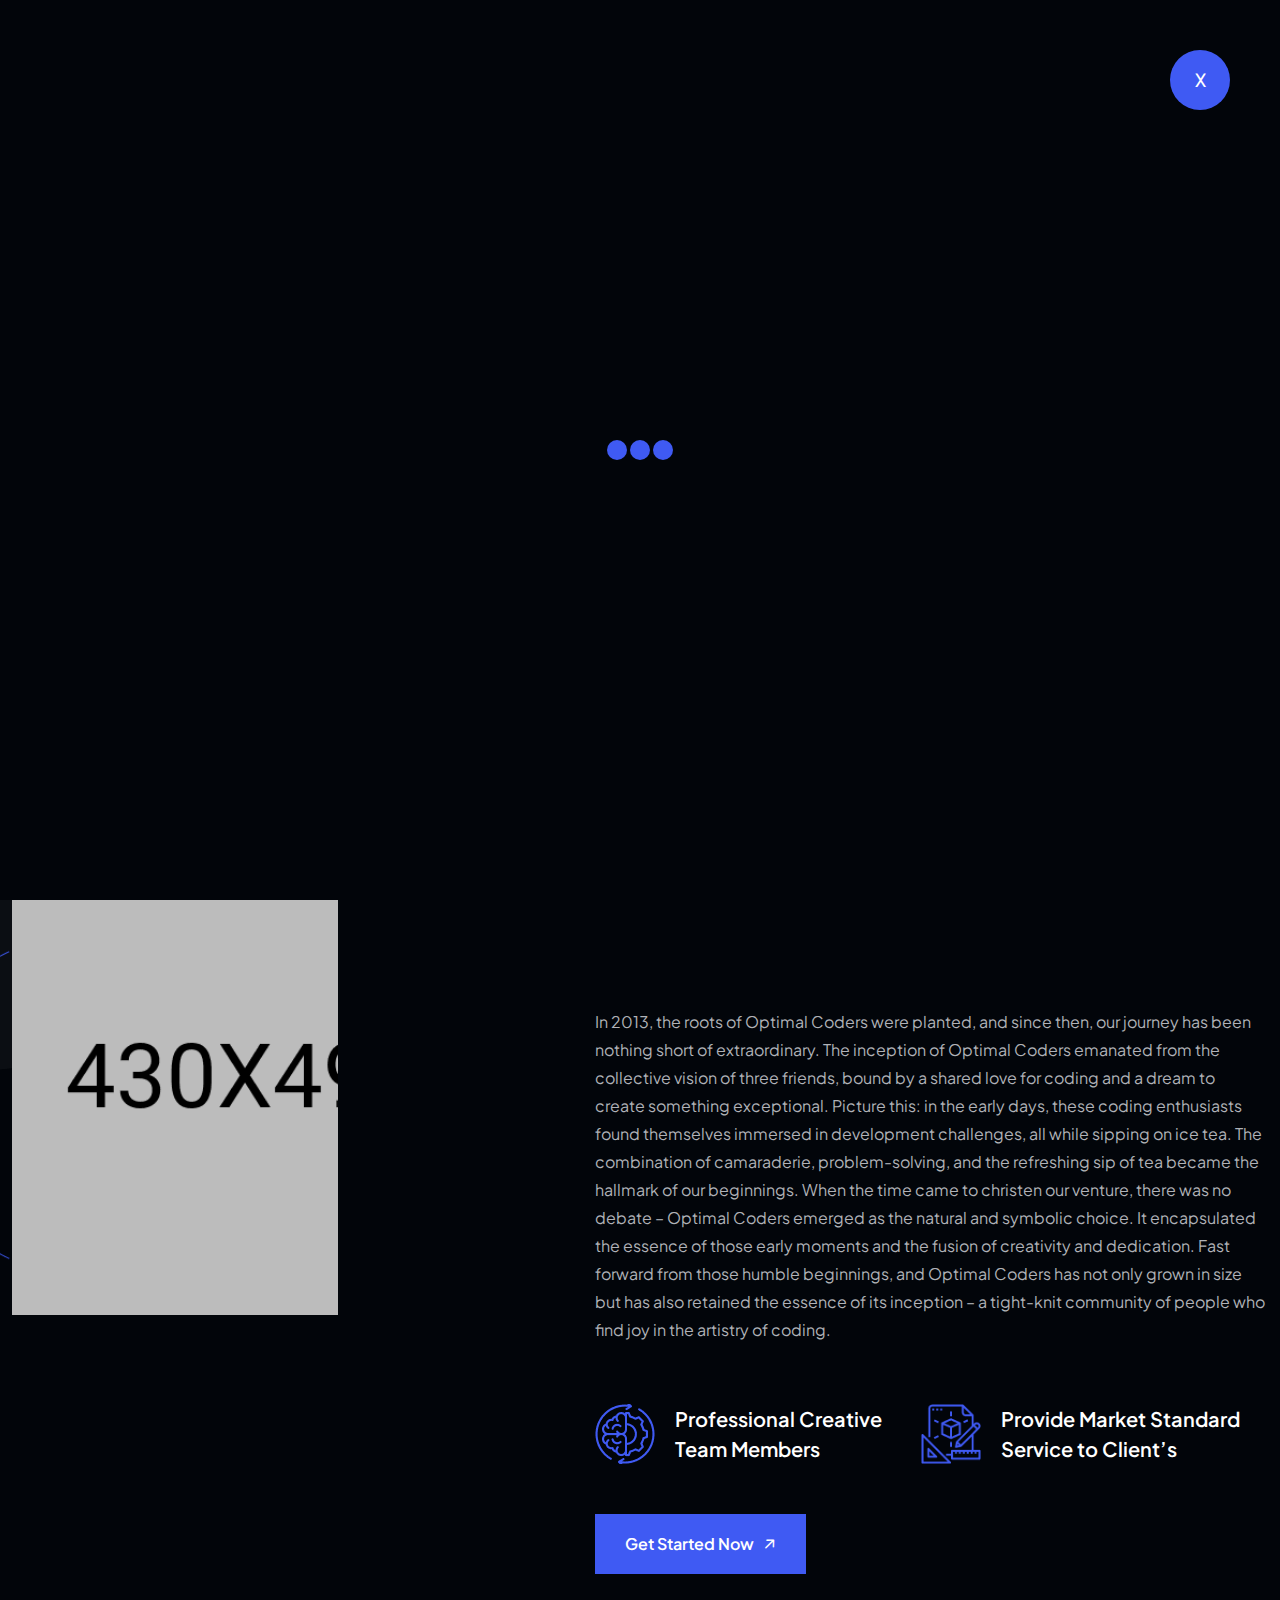
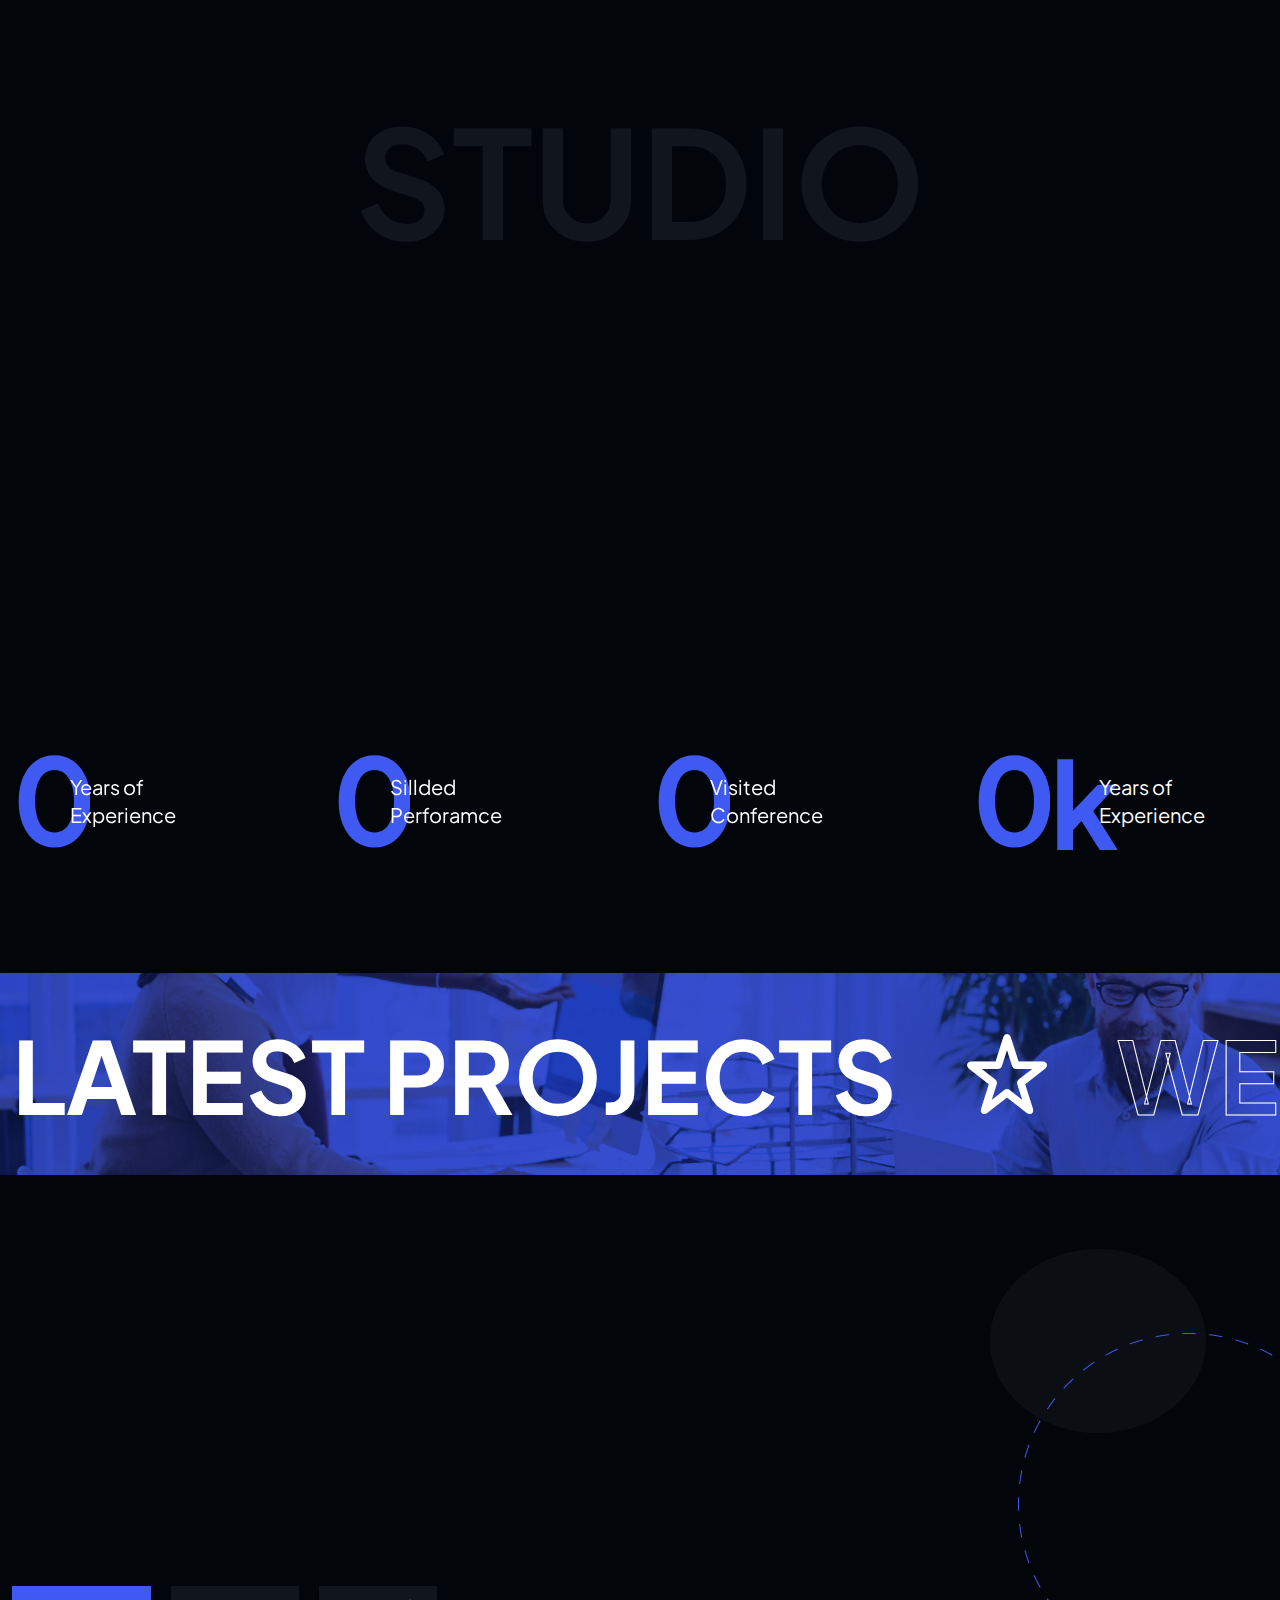
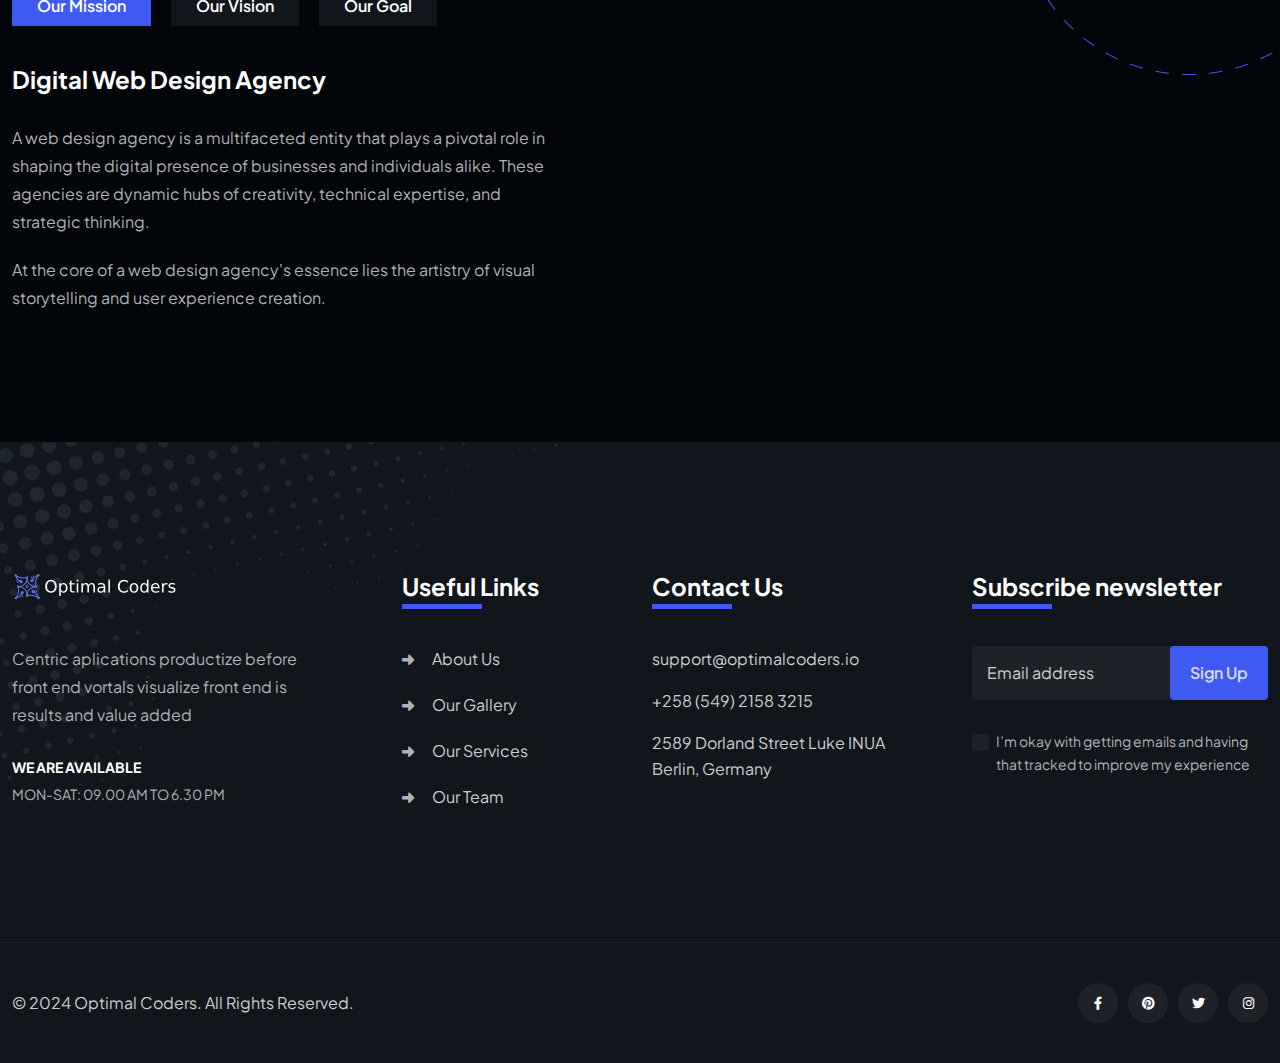
==== commit 559ad6a2: "fix: routing issues" ====
--- a/about.html
+++ b/about.html
@@ -1,624 +1,537 @@
 <!DOCTYPE html>
 <html class="no-js" lang="en">
-    <head>
-        <meta charset="utf-8">
-        <meta http-equiv="x-ua-compatible" content="ie=edge">
-        <meta name="viewport" content="width=device-width, initial-scale=1">
-        <meta name="description" content="">
-
-        <!-- Site Title -->
-        <title>Software Development Experts - Optimal Coders</title>
-
-        <!-- Place favicon.ico in the root directory -->
-        <link rel="shortcut icon" type="image/x-icon" href="assets/img/favicon.png">
-
-        <!-- CSS here -->
-        <link rel="stylesheet" href="assets/css/bootstrap.min.css">
-        <link rel="stylesheet" href="assets/css/fontawesome.min.css">
-        <link rel="stylesheet" href="assets/css/venobox.min.css">
-        <link rel="stylesheet" href="assets/css/animate.min.css">
-        <link rel="stylesheet" href="assets/css/keyframe-animation.css">
-        <link rel="stylesheet" href="assets/css/odometer.min.css">
-        <link rel="stylesheet" href="assets/css/nice-select.css">
-        <link rel="stylesheet" href="assets/css/swiper.min.css">
-        <link rel="stylesheet" href="assets/css/main.css">
-    </head>
-
-    <body>
-        <!-- header-area-start -->
-        <header class="header sticky-active">
-            <div class="primary-header">
-                <div class="primary-header-inner">
-                    <div class="header-logo d-lg-block">
-                        <a href="index.html">
-                            <img src="assets/img/logo/logo.png" alt="Logo">
-                        </a>
-                    </div>
-                    <div class="header-right-wrap">
-                        <div class="header-menu-wrap">
-                            <div class="mobile-menu-items">
-                                <ul>
-                                    <li class="menu-item-has-children">
-                                        <a href="index.html">Home</a>
-                                        <ul>
-                                            <li><a href="index.html">Web Design</a></li>
-                                            <li><a href="index-2.html">Creative Studio</a></li>
-                                            <li><a href="index.html">Web Development</a></li>
-                                            <li><a href="index-4.html">Modern Agency</a></li>
-                                        </ul>
-                                    </li>
-                                    <li class="menu-item-has-children active">
-                                        <a href="#">Pages</a>
-                                        <ul>
-                                            <li><a href="about.html">About</a></li>
-                                            <li><a href="team.html">Team</a></li>
-                                            <li><a href="team-details.html">Team Details</a></li>
-                                            <li><a href="project.html">Portfolio</a></li>
-                                            <li><a href="project-details.html">Portfolio Details</a></li>
-                                            <li><a href="faq.html">Faq</a></li>
-                                        </ul>
-                                    </li>
-                                    <li class="menu-item-has-children">
-                                        <a href="service.html">Services</a>
-                                        <ul>
-                                            <li><a href="service.html">Service</a></li>
-                                            <li><a href="service-details.html">Service Details</a></li>
-                                        </ul>
-                                    </li>
-                                    <li><a href="contact.html">Contact</a></li>
-                                </ul>
-                            </div>
-                        </div>
-                        <!-- /.header-menu-wrap -->
-                        <div class="header-right">
-                            <div class="sidebar-icon">
-                                <button class="sidebar-trigger open">
-                                    <svg width="24" height="23" viewBox="0 0 24 23" fill="none" xmlns="http://www.w3.org/2000/svg">
-                                        <path d="M0.300781 0H5.30078V5H0.300781V0Z" fill="currentColor"/>
-                                        <path d="M0.300781 9H5.30078V14H0.300781V9Z" fill="currentColor"/>
-                                        <path d="M0.300781 18H5.30078V23H0.300781V18Z" fill="currentColor"/>
-                                        <path d="M9.30078 0H14.3008V5H9.30078V0Z" fill="currentColor"/>
-                                        <path d="M9.30078 9H14.3008V14H9.30078V9Z" fill="currentColor"/>
-                                        <path d="M9.30078 18H14.3008V23H9.30078V18Z" fill="currentColor"/>
-                                        <path d="M18.3008 0H23.3008V5H18.3008V0Z" fill="currentColor"/>
-                                        <path d="M18.3008 9H23.3008V14H18.3008V9Z" fill="currentColor"/>
-                                        <path d="M18.3008 18H23.3008V23H18.3008V18Z" fill="currentColor"/>
-                                        </svg>
-                                </button>
-                            </div>
-                        </div>
-                        <!-- /.header-right -->
-                    </div>
-                </div>
-                <!-- /.primary-header-inner -->
-            </div>
-        </header>
-        <!-- /.Main Header -->
-
-        <div id="popup-search-box">
-            <div class="box-inner-wrap d-flex align-items-center">
-                <form id="form" action="#" method="get" role="search">
-                    <input id="popup-search" type="text" name="s" placeholder="Type keywords here...">
-                </form>
-                <div class="search-close"><i class="fa-sharp fa-regular fa-xmark"></i></div>
-            </div>
-        </div>
-        <!-- /#popup-search-box -->
-
-        <div id="sidebar-area" class="sidebar-area">
-            <button class="sidebar-trigger close">
-                <svg
-                    class="sidebar-close"
-                    xmlns="http://www.w3.org/2000/svg"
-                    xmlns:xlink="http://www.w3.org/1999/xlink"
-                    x="0px"
-                    y="0px"
-                    width="16px"
-                    height="12.7px"
-                    viewBox="0 0 16 12.7"
-                    style="enable-background: new 0 0 16 12.7"
-                    xml:space="preserve"
-                >
-                    <g>
-                        <rect
-                            x="0"
-                            y="5.4"
-                            transform="matrix(0.7071 -0.7071 0.7071 0.7071 -2.1569 7.5208)"
-                            width="16"
-                            height="2"
-                        ></rect>
-                        <rect
-                            x="0"
-                            y="5.4"
-                            transform="matrix(0.7071 0.7071 -0.7071 0.7071 6.8431 -3.7929)"
-                            width="16"
-                            height="2"
-                        ></rect>
-                    </g>
-                </svg>
-            </button>
-            <div class="side-menu-content">
-                <div class="side-menu-logo">
-                    <a href="index.html"><img src="assets/img/logo/logo.png" alt="logo"></a>
-                </div>
-                <div class="side-menu-wrap"></div>
-                <div class="side-menu-about">
-                    <div class="side-menu-header">
-                        <h3>About Us</h3>
-                    </div>
-                    <p>Lorem ipsum dolor sit amet, consectetur adipisicing elit, sed do eiusmod tempor incididunt ut labore et dolore magna aliqua. Ut enim ad minim veniam, quis nostrud nisi ut aliquip ex ea commodo consequat.</p>
-                    <a href="contact.html" class="rr-primary-btn">Contact Us</a>
-                </div>
-                <div class="side-menu-contact">
-                    <div class="side-menu-header">
-                        <h3>Contact Us</h3>
-                    </div>
-                    <ul class="side-menu-list">
-                        <li>
-                            <i class="fas fa-map-marker-alt"></i>
-                            <p>Valentin, Street Road 24, New York, </p>
-                        </li>
-                        <li>
-                            <i class="fas fa-phone"></i>
-                            <a href="tel:+000123456789">+000 123 (456) 789</a>
-                        </li>
-                        <li>
-                            <i class="fas fa-envelope-open-text"></i>
-                            <a href="mailto:Optimal Coderscontact@gmail.com">Optimal Coderscontact@gmail.com</a>
-                        </li>
-                    </ul>
-                </div>
-                <ul class="side-menu-social">
-                    <li class="facebook"><a href="#"><i class="fab fa-facebook-f"></i></a></li>
-                    <li class="instagram"><a href="#"><i class="fab fa-instagram"></i></a></li>
-                    <li class="twitter"><a href="#"><i class="fab fa-twitter"></i></a></li>
-                    <li class="g-plus"><a href="#"><i class="fab fa-fab fa-google-plus"></i></a></li>
+
+<head>
+    <meta charset="utf-8">
+    <meta http-equiv="x-ua-compatible" content="ie=edge">
+    <meta name="viewport" content="width=device-width, initial-scale=1">
+    <meta name="description" content="">
+
+    <!-- Site Title -->
+    <title>Software Development Experts - Optimal Coders</title>
+
+    <!-- Place favicon.ico in the root directory -->
+    <link rel="shortcut icon" type="image/x-icon" href="assets/img/favicon.png">
+
+    <!-- CSS here -->
+    <link rel="stylesheet" href="assets/css/bootstrap.min.css">
+    <link rel="stylesheet" href="assets/css/fontawesome.min.css">
+    <link rel="stylesheet" href="assets/css/venobox.min.css">
+    <link rel="stylesheet" href="assets/css/animate.min.css">
+    <link rel="stylesheet" href="assets/css/keyframe-animation.css">
+    <link rel="stylesheet" href="assets/css/odometer.min.css">
+    <link rel="stylesheet" href="assets/css/nice-select.css">
+    <link rel="stylesheet" href="assets/css/swiper.min.css">
+    <link rel="stylesheet" href="assets/css/main.css">
+</head>
+
+<body>
+    <!-- header-area-start -->
+    <header class="header sticky-active">
+        <div class="primary-header">
+            <div class="primary-header-inner">
+                <div class="header-logo d-lg-block">
+                    <a href="index.html">
+                        <img src="assets/img/logo/logo.png" alt="Logo">
+                    </a>
+                </div>
+                <div class="header-right-wrap">
+                    <div class="header-menu-wrap">
+                        <div class="mobile-menu-items">
+                            <ul>
+                                <li><a href="about.html">About</a></li>
+                                <li class="menu-item-has-children active">
+                                    <a href="#">Pages</a>
+                                    <ul>
+                                        <li><a href="team.html">Team</a></li>
+                                        <li><a href="project.html">Portfolio</a></li>
+                                        <li><a href="project-details.html">Portfolio Details</a></li>
+                                        <li><a href="faq.html">Faq</a></li>
+                                    </ul>
+                                </li>
+                                <li class="menu-item-has-children">
+                                    <a href="service.html">Services</a>
+                                    <ul>
+                                        <li><a href="service.html">Service</a></li>
+                                        <li><a href="service-details.html">Service Details</a></li>
+                                    </ul>
+                                </li>
+                                <li><a href="contact.html">Contact</a></li>
+                            </ul>
+                        </div>
+                    </div>
+                    <!-- /.header-menu-wrap -->
+                    <div class="header-right">
+                        <div class="sidebar-icon">
+                            <button class="sidebar-trigger open">
+                                <svg width="24" height="23" viewBox="0 0 24 23" fill="none"
+                                    xmlns="http://www.w3.org/2000/svg">
+                                    <path d="M0.300781 0H5.30078V5H0.300781V0Z" fill="currentColor" />
+                                    <path d="M0.300781 9H5.30078V14H0.300781V9Z" fill="currentColor" />
+                                    <path d="M0.300781 18H5.30078V23H0.300781V18Z" fill="currentColor" />
+                                    <path d="M9.30078 0H14.3008V5H9.30078V0Z" fill="currentColor" />
+                                    <path d="M9.30078 9H14.3008V14H9.30078V9Z" fill="currentColor" />
+                                    <path d="M9.30078 18H14.3008V23H9.30078V18Z" fill="currentColor" />
+                                    <path d="M18.3008 0H23.3008V5H18.3008V0Z" fill="currentColor" />
+                                    <path d="M18.3008 9H23.3008V14H18.3008V9Z" fill="currentColor" />
+                                    <path d="M18.3008 18H23.3008V23H18.3008V18Z" fill="currentColor" />
+                                </svg>
+                            </button>
+                        </div>
+                    </div>
+                    <!-- /.header-right -->
+                </div>
+            </div>
+            <!-- /.primary-header-inner -->
+        </div>
+    </header>
+    <!-- /.Main Header -->
+
+    <div id="popup-search-box">
+        <div class="box-inner-wrap d-flex align-items-center">
+            <form id="form" action="#" method="get" role="search">
+                <input id="popup-search" type="text" name="s" placeholder="Type keywords here...">
+            </form>
+            <div class="search-close"><i class="fa-sharp fa-regular fa-xmark"></i></div>
+        </div>
+    </div>
+    <!-- /#popup-search-box -->
+
+    <div id="sidebar-area" class="sidebar-area">
+        <button class="sidebar-trigger close">
+            <svg class="sidebar-close" xmlns="http://www.w3.org/2000/svg" xmlns:xlink="http://www.w3.org/1999/xlink"
+                x="0px" y="0px" width="16px" height="12.7px" viewBox="0 0 16 12.7"
+                style="enable-background: new 0 0 16 12.7" xml:space="preserve">
+                <g>
+                    <rect x="0" y="5.4" transform="matrix(0.7071 -0.7071 0.7071 0.7071 -2.1569 7.5208)" width="16"
+                        height="2"></rect>
+                    <rect x="0" y="5.4" transform="matrix(0.7071 0.7071 -0.7071 0.7071 6.8431 -3.7929)" width="16"
+                        height="2"></rect>
+                </g>
+            </svg>
+        </button>
+        <div class="side-menu-content">
+            <div class="side-menu-logo">
+                <a href="index.html"><img src="assets/img/logo/logo.png" alt="logo"></a>
+            </div>
+            <div class="side-menu-wrap"></div>
+            <div class="side-menu-about">
+                <div class="side-menu-header">
+                    <h3>About Us</h3>
+                </div>
+                <p>Lorem ipsum dolor sit amet, consectetur adipisicing elit, sed do eiusmod tempor incididunt ut labore
+                    et dolore magna aliqua. Ut enim ad minim veniam, quis nostrud nisi ut aliquip ex ea commodo
+                    consequat.</p>
+                <a href="contact.html" class="rr-primary-btn">Contact Us</a>
+            </div>
+            <div class="side-menu-contact">
+                <div class="side-menu-header">
+                    <h3>Contact Us</h3>
+                </div>
+                <ul class="side-menu-list">
+                    <li>
+                        <i class="fas fa-map-marker-alt"></i>
+                        <p>Valentin, Street Road 24, New York, </p>
+                    </li>
+                    <li>
+                        <i class="fas fa-phone"></i>
+                        <a href="tel:+000123456789">+000 123 (456) 789</a>
+                    </li>
+                    <li>
+                        <i class="fas fa-envelope-open-text"></i>
+                        <a href="mailto:Optimal Coderscontact@gmail.com">Optimal Coderscontact@gmail.com</a>
+                    </li>
                 </ul>
             </div>
-        </div>
-        <!--/.sidebar-area-->
-
-        <div id="preloader">
-            <div class="preloader-close">X</div>
-            <div class="sk-three-bounce">
-                <div class="sk-child sk-bounce1"></div>
-                <div class="sk-child sk-bounce2"></div>
-                <div class="sk-child sk-bounce3"></div>
-            </div>
-        </div>
-        <!-- ./ preloader -->
-
-        <section class="page-header" data-background="assets/img/bg-img/page-header-bg.jpg">
-            <div class="overlay"></div>
-            <div class="shapes">
-                <div class="shape shape-1"><img src="assets/img/shapes/page-header-shape-1.png" alt="shape"></div>
-                <div class="shape shape-2"><img src="assets/img/shapes/page-header-shape-2.png" alt="shape"></div>
-                <div class="shape shape-3"><img src="assets/img/shapes/page-header-shape-3.png" alt="shape"></div>
-            </div>
-            <div class="container">
-                <div class="page-header-content text-center">
-                    <h1 class="title">About Our Company</h1>
-                    <h4 class="sub-title"><a class="home" href="/">Home </a><span></span><a class="inner-page" href="about.html"> About Us</a></h4>
-                </div>
-            </div>
-        </section>
-        <!-- ./ page-header -->
-
-        <section class="about-section-2 pt-130 pb-130">
-            <div class="container">
-                <div class="row about-wrap-2 gy-lg-0 gy-4 align-items-center">
-                    <div class="col-lg-5 col-md-12">
-                        <div class="about-img-box">
-                            <div class="shapes">
-                                <img class="shape shape-1" src="assets/img/shapes/about-shape-1.png" alt="about">
-                                <img class="shape shape-2" src="assets/img/shapes/about-shape-2.png" alt="about">
-                            </div>
-                            <div class="img-1 reveal">
-                                <img src="assets/img/images/about-img-2.jpg" alt="about">
-                            </div>
-                            <div class="img-2 reveal">
-                                <img src="assets/img/images/about-img-3.jpg" alt="about">
-                            </div>
-                        </div>
-                    </div>
-                    <div class="col-lg-7 col-md-12">
-                        <div class="about-content-2">
-                            <div class="section-heading">
-                                <h4 class="sub-heading after-none" data-text-animation="fade-in" data-duration="1.5">About Our Company</h4>
-                                <h2 class="section-title" data-text-animation data-split="word" data-duration="1">We design and develop outstanding Digital Products and digital- first Brands.</h2>
-                                <p>Platea vehicula rutrum curae magna taciti acut malesuada inceptos phasellus massa, eget ultrices tempor lacinia dictumst tincidunt leo mollis luctus varius gravida eleifend cursus litora consequat...</p>
-                            </div>
-                            <div class="about-items">
-                                <div class="about-item">
-                                    <div class="icon"><img src="assets/img/icon/about-1.png" alt="icon"></div>
-                                    <div class="content"><h4 class="title">Professional Creative <br>Team Members</h4></div>
-                                </div>
-                                <div class="about-item">
-                                    <div class="icon"><img src="assets/img/icon/about-2.png" alt="icon"></div>
-                                    <div class="content"><h4 class="title">Provide Market Standard <br>Service to Client’s</h4></div>
+            <ul class="side-menu-social">
+                <li class="facebook"><a href="#"><i class="fab fa-facebook-f"></i></a></li>
+                <li class="instagram"><a href="#"><i class="fab fa-instagram"></i></a></li>
+                <li class="twitter"><a href="#"><i class="fab fa-twitter"></i></a></li>
+                <li class="g-plus"><a href="#"><i class="fab fa-fab fa-google-plus"></i></a></li>
+            </ul>
+        </div>
+    </div>
+    <!--/.sidebar-area-->
+
+    <div id="preloader">
+        <div class="preloader-close">X</div>
+        <div class="sk-three-bounce">
+            <div class="sk-child sk-bounce1"></div>
+            <div class="sk-child sk-bounce2"></div>
+            <div class="sk-child sk-bounce3"></div>
+        </div>
+    </div>
+    <!-- ./ preloader -->
+
+    <section class="page-header" data-background="assets/img/bg-img/page-header-bg.jpg">
+        <div class="overlay"></div>
+        <div class="shapes">
+            <div class="shape shape-1"><img src="assets/img/shapes/page-header-shape-1.png" alt="shape"></div>
+            <div class="shape shape-2"><img src="assets/img/shapes/page-header-shape-2.png" alt="shape"></div>
+            <div class="shape shape-3"><img src="assets/img/shapes/page-header-shape-3.png" alt="shape"></div>
+        </div>
+        <div class="container">
+            <div class="page-header-content text-center">
+                <h1 class="title">About Our Company</h1>
+                <h4 class="sub-title"><a class="home" href="/">Home </a><span></span><a class="inner-page"
+                        href="about.html"> About Us</a></h4>
+            </div>
+        </div>
+    </section>
+    <!-- ./ page-header -->
+
+    <section class="about-section-2 pt-130 pb-130">
+        <div class="container">
+            <div class="row about-wrap-2 gy-lg-0 gy-4 align-items-center">
+                <div class="col-lg-5 col-md-12">
+                    <div class="about-img-box">
+                        <div class="shapes">
+                            <img class="shape shape-1" src="assets/img/shapes/about-shape-1.png" alt="about">
+                            <img class="shape shape-2" src="assets/img/shapes/about-shape-2.png" alt="about">
+                        </div>
+                        <div class="img-1 reveal">
+                            <img src="assets/img/images/about-img-2.jpg" alt="about">
+                        </div>
+                        <div class="img-2 reveal">
+                            <img src="assets/img/images/about-img-3.jpg" alt="about">
+                        </div>
+                    </div>
+                </div>
+                <div class="col-lg-7 col-md-12">
+                    <div class="about-content-2">
+                        <div class="section-heading">
+                            <h4 class="sub-heading after-none" data-text-animation="fade-in" data-duration="1.5">About
+                                Our Company</h4>
+                            <h2 class="section-title t-up" data-text-animation data-split="word" data-duration="1">We
+                                want to bring business and the digital world together</h2>
+                            <p>In 2013, the roots of Optimal Coders were planted, and since then, our journey has been
+                                nothing short of extraordinary. The inception of Optimal Coders emanated from the
+                                collective vision of three friends, bound by a shared love for coding and a dream to
+                                create something exceptional.
+
+                                Picture this: in the early days, these coding enthusiasts found themselves immersed in
+                                development challenges, all while sipping on ice tea. The combination of camaraderie,
+                                problem-solving, and the refreshing sip of tea became the hallmark of our beginnings.
+
+                                When the time came to christen our venture, there was no debate – Optimal Coders emerged
+                                as the natural and symbolic choice. It encapsulated the essence of those early moments
+                                and the fusion of creativity and dedication.
+
+                                Fast forward from those humble beginnings, and Optimal Coders has not only grown in size
+                                but has also retained the essence of its inception – a tight-knit community of people
+                                who find joy in the artistry of coding.
+
+                            </p>
+                        </div>
+                        <div class="about-items">
+                            <div class="about-item">
+                                <div class="icon"><img src="assets/img/icon/about-1.png" alt="icon"></div>
+                                <div class="content">
+                                    <h4 class="title">Professional Creative <br>Team Members</h4>
                                 </div>
                             </div>
-                            <a href="#" class="rr-primary-btn">Get Started Now <i class="fa-sharp fa-regular fa-arrow-right"></i></a>
-                        </div>
-                    </div>
-                </div>
-            </div>
-        </section>
-        <!-- ./ about-section -->
-
-        <section class="process-section-2 fade-wrapper">
-            <div class="container">
-                <div class="section-heading text-center">
-                    <span class="bg-text">Studio</span>
-                    <h4 class="sub-heading" data-text-animation="fade-in" data-duration="1.5">Work Process</h4>
-                    <h2 class="section-title" data-text-animation data-split="word" data-duration="1">Quality Service For Growth <br>Your Branding Identity</h2>
-                </div>
-                <div class="row gy-lg-0 gy-4">
-                    <div class="col-lg-4 col-md-6">
-                        <div class="process-box fade-top">
-                            <span class="number">01</span>
-                            <h3 class="title">Client Consultation</h3>
-                            <p>Autem vel eum repreh enderit eui in ea velit esse quame nihil molestiae</p>
-                            <a href="about.html" class="read-more">Read More<i class="fa-sharp fa-regular fa-chevrons-right"></i></a>
-                        </div>
-                    </div>
-                    <div class="col-lg-4 col-md-6">
-                        <div class="process-box fade-top">
-                            <span class="number">02</span>
-                            <h3 class="title">Research and Analysis</h3>
-                            <p>Autem vel eum repreh enderit eui in ea velit esse quame nihil molestiae</p>
-                            <a href="about.html" class="read-more">Read More<i class="fa-sharp fa-regular fa-chevrons-right"></i></a>
-                        </div>
-                    </div>
-                    <div class="col-lg-4 col-md-6">
-                        <div class="process-box fade-top">
-                            <span class="number">03</span>
-                            <h3 class="title">Project Revisions Launch</h3>
-                            <p>Autem vel eum repreh enderit eui in ea velit esse quame nihil molestiae</p>
-                            <a href="about.html" class="read-more">Read More<i class="fa-sharp fa-regular fa-chevrons-right"></i></a>
-                        </div>
-                    </div>
-                </div>
-            </div>
-        </section>
-        <!-- ./ process-section-2 -->
-
-        <section class="counter-section counter-2">
-            <div class="container">
-                <div class="row gy-lg-0 gy-4">
-                    <div class="col-lg-3 col-md-6">
-                        <div class="counter-item">
-                            <h3 class="title"><span class="odometer" data-count="10">0</span></h3>
-                            <p>Years of <br>Experience</p>
-                        </div>
-                    </div>
-                    <div class="col-lg-3 col-md-6">
-                        <div class="counter-item">
-                            <h3 class="title"><span class="odometer" data-count="18">0</span></h3>
-                            <p>Sillded <br> Perforamce</p>
-                        </div>
-                    </div>
-                    <div class="col-lg-3 col-md-6">
-                        <div class="counter-item">
-                            <h3 class="title"><span class="odometer" data-count="32">0</span></h3>
-                            <p>Visited <br> Conference</p>
-                        </div>
-                    </div>
-                    <div class="col-lg-3 col-md-6">
-                        <div class="counter-item">
-                            <h3 class="title"><span class="odometer" data-count="1">0</span>k</h3>
-                            <p>Years of <br>Experience</p>
-                        </div>
-                    </div>
-                </div>
-            </div>
-        </section>
-        <!-- ./ counter-section -->
-
-        <div class="running-text running-3">
-            <div class="bg-img" data-background="assets/img/bg-img/running-bg.jpg"></div>
-            <div class="container">
-                <div class="scroller" data-speed="slow">
-                    <ul class="text-anim scroller__inner inner-3">
-                        <li>Latest Projects</li>
-                        <li class="stroke-text">Web Development</li>
-                        <li>Latest Projects</li>
-                        <li class="stroke-text">Web Development</li>
-                        <li>Latest Projects</li>
-                        <li class="stroke-text">Web Development</li>
-                        <li>Latest Projects</li>
-                        <li class="stroke-text">Web Development</li>
-                    </ul>
-                </div>
-            </div>
-        </div>
-        <!-- ./ running-text -->
-
-        <section class="about-section-5 pt-130 pb-130">
-            <div class="container">
-                <div class="row gy-lg-0 gy-4">
-                    <div class="col-lg-6">
-                        <div class="about-content-5">
-                            <div class="section-heading">
-                                <h4 class="sub-heading after-none" data-text-animation="fade-in" data-duration="1.5">About Company</h4>
-                                <h2 class="section-title" data-text-animation data-split="word" data-duration="1">Our Main Goal to Satisfied local & Global Clients</h2>
-                            </div>
-                            <div class="about-tab">
-                                <nav>
-                                    <div class="nav nav-tabs" id="nav-tab" role="tablist">
-                                        <button class="nav-link active" id="nav-home-tab" data-bs-toggle="tab" data-bs-target="#nav-home" type="button" role="tab" aria-controls="nav-home" aria-selected="true">Our Mission</button>
-                                        <button class="nav-link" id="nav-profile-tab" data-bs-toggle="tab" data-bs-target="#nav-profile" type="button" role="tab" aria-controls="nav-profile" aria-selected="false">Our Vision</button>
-                                        <button class="nav-link" id="nav-contact-tab" data-bs-toggle="tab" data-bs-target="#nav-contact" type="button" role="tab" aria-controls="nav-contact" aria-selected="false">Our Goal</button>
-                                    </div>
-                                </nav>
-                                <div class="tab-content" id="nav-tabContent">
-                                    <div class="tab-pane fade show active" id="nav-home" role="tabpanel" aria-labelledby="nav-home-tab">
-                                        <h3 class="title">Digital Web Design Agency</h3>
-                                        <p class="mb-20">A web design agency is a multifaceted entity that plays a pivotal role in shaping the digital presence of businesses and individuals alike. These agencies are dynamic hubs of creativity, technical expertise, and strategic thinking.</p>
-                                        <p class="mb-0">At the core of a web design agency's essence lies the artistry of visual storytelling and user experience creation.</p>
-                                    </div>
-                                    <div class="tab-pane fade" id="nav-profile" role="tabpanel" aria-labelledby="nav-profile-tab">
-                                        <h3 class="title">Digital Web Design Agency</h3>
-                                        <p class="mb-20">A web design agency is a multifaceted entity that plays a pivotal role in shaping the digital presence of businesses and individuals alike. These agencies are dynamic hubs of creativity, technical expertise, and strategic thinking.</p>
-                                        <p class="mb-0">At the core of a web design agency's essence lies the artistry of visual storytelling and user experience creation.</p>
-                                    </div>
-                                    <div class="tab-pane fade" id="nav-contact" role="tabpanel" aria-labelledby="nav-contact-tab">
-                                        <h3 class="title">Digital Web Design Agency</h3>
-                                        <p class="mb-20">A web design agency is a multifaceted entity that plays a pivotal role in shaping the digital presence of businesses and individuals alike. These agencies are dynamic hubs of creativity, technical expertise, and strategic thinking.</p>
-                                        <p class="mb-0">At the core of a web design agency's essence lies the artistry of visual storytelling and user experience creation.</p>
-                                    </div>
+                            <div class="about-item">
+                                <div class="icon"><img src="assets/img/icon/about-2.png" alt="icon"></div>
+                                <div class="content">
+                                    <h4 class="title">Provide Market Standard <br>Service to Client’s</h4>
                                 </div>
                             </div>
                         </div>
-                    </div>
-                    <div class="col-lg-6">
-                        <div class="about-img-wrap-5">
-                            <div class="shapes">
-                                <div class="shape shape-1"><img src="assets/img/shapes/about-shape-4.png" alt="shape"></div>
-                                <div class="shape shape-2"><img src="assets/img/shapes/about-shape-5.png" alt="shape"></div>
-                            </div>
-                            <div class="about-img reveal">
-                                <img class="img-1" src="assets/img/images/about-img-8.png" alt="img">
-                            </div>
-                            <div class="about-img-2 reveal">
-                                <img class="img-2" src="assets/img/images/about-img-9.png" alt="img">
-                            </div>
-                        </div>
-                    </div>
-                </div>
-            </div>
-        </section>
-        <!-- ./ about-section -->
-
-        <section class="team-section fade-wrapper">
-            <div class="container">
-                <div class="section-heading text-center">
-                    <h4 class="sub-heading" data-text-animation="fade-in" data-duration="1.5">Team Members</h4>
-                    <h2 class="section-title" data-text-animation data-split="word" data-duration="1">Our Expert Team Would Like <br>To Hear From You!</h2>
-                </div>
-                <div class="row gy-lg-0 gy-5">
-                    <div class="col-lg-3 col-md-6">
-                        <div class="team-item fade-top">
-                            <div class="team-thumb">
-                                <div class="gradient-color"></div>
-                                <img src="assets/img/team/team-1.png" alt="team">
-                                <ul class="team-social-2">
-                                    <li class="facebook">
-                                        <a href="#"><i class="fab fa-facebook-f"></i></a>
-                                    </li>
-                                    <li class="pinterest">
-                                        <a href="#"><i class="fab fa-pinterest"></i></a>
-                                    </li>
-                                    <li class="twitter">
-                                        <a href="#"><i class="fab fa-twitter"></i></a>
-                                    </li>
-                                    <li class="instagram">
-                                        <a href="#"><i class="fab fa-instagram"></i></a>
-                                    </li>
-                                </ul>
-                            </div>
-                            <div class="team-content">
-                                <h3 class="title"><a href="team-details.html">Charlotte Amitina</a></h3>
-                                <span>Ui/Ux Designer</span>
-                            </div>
-                        </div>
-                    </div>
-                    <div class="col-lg-3 col-md-6">
-                        <div class="team-item fade-top">
-                            <div class="team-thumb">
-                                <div class="gradient-color"></div>
-                                <img src="assets/img/team/team-2.png" alt="team">
-                                <ul class="team-social-2">
-                                    <li class="facebook">
-                                        <a href="#"><i class="fab fa-facebook-f"></i></a>
-                                    </li>
-                                    <li class="pinterest">
-                                        <a href="#"><i class="fab fa-pinterest"></i></a>
-                                    </li>
-                                    <li class="twitter">
-                                        <a href="#"><i class="fab fa-twitter"></i></a>
-                                    </li>
-                                    <li class="instagram">
-                                        <a href="#"><i class="fab fa-instagram"></i></a>
-                                    </li>
-                                </ul>
-                            </div>
-                            <div class="team-content">
-                                <h3 class="title"><a href="team-details.html">William Edward</a></h3>
-                                <span>Project Manager</span>
-                            </div>
-                        </div>
-                    </div>
-                    <div class="col-lg-3 col-md-6">
-                        <div class="team-item fade-top">
-                            <div class="team-thumb">
-                                <div class="gradient-color"></div>
-                                <img src="assets/img/team/team-3.png" alt="team">
-                                <ul class="team-social-2">
-                                    <li class="facebook">
-                                        <a href="#"><i class="fab fa-facebook-f"></i></a>
-                                    </li>
-                                    <li class="pinterest">
-                                        <a href="#"><i class="fab fa-pinterest"></i></a>
-                                    </li>
-                                    <li class="twitter">
-                                        <a href="#"><i class="fab fa-twitter"></i></a>
-                                    </li>
-                                    <li class="instagram">
-                                        <a href="#"><i class="fab fa-instagram"></i></a>
-                                    </li>
-                                </ul>
-                            </div>
-                            <div class="team-content">
-                                <h3 class="title"><a href="team-details.html">Hannah Chloe</a></h3>
-                                <span>Product Designer</span>
-                            </div>
-                        </div>
-                    </div>
-                    <div class="col-lg-3 col-md-6">
-                        <div class="team-item fade-top">
-                            <div class="team-thumb">
-                                <div class="gradient-color"></div>
-                                <img src="assets/img/team/team-4.png" alt="team">
-                                <ul class="team-social-2">
-                                    <li class="facebook">
-                                        <a href="#"><i class="fab fa-facebook-f"></i></a>
-                                    </li>
-                                    <li class="pinterest">
-                                        <a href="#"><i class="fab fa-pinterest"></i></a>
-                                    </li>
-                                    <li class="twitter">
-                                        <a href="#"><i class="fab fa-twitter"></i></a>
-                                    </li>
-                                    <li class="instagram">
-                                        <a href="#"><i class="fab fa-instagram"></i></a>
-                                    </li>
-                                </ul>
-                            </div>
-                            <div class="team-content">
-                                <h3 class="title"><a href="team-details.html">Maiselan Willam</a></h3>
-                                <span>Web Developer</span>
-                            </div>
-                        </div>
-                    </div>
-                </div>
-            </div>
-        </section>
-        <!-- ./ team-section -->
-
-        <footer class="footer-section bg-dark-1">
-            <div class="shape"><img src="assets/img/shapes/footer-shape.png" alt="footer"></div>
-            <div class="container">
-                <div class="row footer-wrap">
-                    <div class="col-lg-3 col-md-6">
-                        <div class="footer-widget">
-                            <div class="widget-header">
-                                <div class="footer-logo">
-                                    <a href="index.html"><img src="assets/img/logo/logo.png" alt="logo"></a>
+                        <a href="#" class="rr-primary-btn">Get Started Now <i
+                                class="fa-sharp fa-regular fa-arrow-right"></i></a>
+                    </div>
+                </div>
+            </div>
+        </div>
+    </section>
+    <!-- ./ about-section -->
+
+    <section class="process-section-2 fade-wrapper">
+        <div class="container">
+            <div class="section-heading text-center">
+                <span class="bg-text">Studio</span>
+                <h4 class="sub-heading" data-text-animation="fade-in" data-duration="1.5">Work Process</h4>
+                <h2 class="section-title" data-text-animation data-split="word" data-duration="1">Quality Service For
+                    Growth <br>Your Branding Identity</h2>
+            </div>
+            <div class="row gy-lg-0 gy-4">
+                <div class="col-lg-4 col-md-6">
+                    <div class="process-box fade-top">
+                        <span class="number">01</span>
+                        <h3 class="title">Client Consultation</h3>
+                        <p>Autem vel eum repreh enderit eui in ea velit esse quame nihil molestiae</p>
+                        <a href="about.html" class="read-more">Read More<i
+                                class="fa-sharp fa-regular fa-chevrons-right"></i></a>
+                    </div>
+                </div>
+                <div class="col-lg-4 col-md-6">
+                    <div class="process-box fade-top">
+                        <span class="number">02</span>
+                        <h3 class="title">Research and Analysis</h3>
+                        <p>Autem vel eum repreh enderit eui in ea velit esse quame nihil molestiae</p>
+                        <a href="about.html" class="read-more">Read More<i
+                                class="fa-sharp fa-regular fa-chevrons-right"></i></a>
+                    </div>
+                </div>
+                <div class="col-lg-4 col-md-6">
+                    <div class="process-box fade-top">
+                        <span class="number">03</span>
+                        <h3 class="title">Project Revisions Launch</h3>
+                        <p>Autem vel eum repreh enderit eui in ea velit esse quame nihil molestiae</p>
+                        <a href="about.html" class="read-more">Read More<i
+                                class="fa-sharp fa-regular fa-chevrons-right"></i></a>
+                    </div>
+                </div>
+            </div>
+        </div>
+    </section>
+    <!-- ./ process-section-2 -->
+
+    <section class="counter-section counter-2">
+        <div class="container">
+            <div class="row gy-lg-0 gy-4">
+                <div class="col-lg-3 col-md-6">
+                    <div class="counter-item">
+                        <h3 class="title"><span class="odometer" data-count="10">0</span></h3>
+                        <p>Years of <br>Experience</p>
+                    </div>
+                </div>
+                <div class="col-lg-3 col-md-6">
+                    <div class="counter-item">
+                        <h3 class="title"><span class="odometer" data-count="18">0</span></h3>
+                        <p>Sillded <br> Perforamce</p>
+                    </div>
+                </div>
+                <div class="col-lg-3 col-md-6">
+                    <div class="counter-item">
+                        <h3 class="title"><span class="odometer" data-count="32">0</span></h3>
+                        <p>Visited <br> Conference</p>
+                    </div>
+                </div>
+                <div class="col-lg-3 col-md-6">
+                    <div class="counter-item">
+                        <h3 class="title"><span class="odometer" data-count="1">0</span>k</h3>
+                        <p>Years of <br>Experience</p>
+                    </div>
+                </div>
+            </div>
+        </div>
+    </section>
+    <!-- ./ counter-section -->
+
+    <div class="running-text running-3">
+        <div class="bg-img" data-background="assets/img/bg-img/running-bg.jpg"></div>
+        <div class="container">
+            <div class="scroller" data-speed="slow">
+                <ul class="text-anim scroller__inner inner-3">
+                    <li>Latest Projects</li>
+                    <li class="stroke-text">Web Development</li>
+                    <li>Latest Projects</li>
+                    <li class="stroke-text">Web Development</li>
+                    <li>Latest Projects</li>
+                    <li class="stroke-text">Web Development</li>
+                    <li>Latest Projects</li>
+                    <li class="stroke-text">Web Development</li>
+                </ul>
+            </div>
+        </div>
+    </div>
+    <!-- ./ running-text -->
+
+    <section class="about-section-5 pt-130 pb-130">
+        <div class="container">
+            <div class="row gy-lg-0 gy-4">
+                <div class="col-lg-6">
+                    <div class="about-content-5">
+                        <div class="section-heading">
+                            <h4 class="sub-heading after-none" data-text-animation="fade-in" data-duration="1.5">About
+                                Company</h4>
+                            <h2 class="section-title" data-text-animation data-split="word" data-duration="1">Our Main
+                                Goal to Satisfied local & Global Clients</h2>
+                        </div>
+                        <div class="about-tab">
+                            <nav>
+                                <div class="nav nav-tabs" id="nav-tab" role="tablist">
+                                    <button class="nav-link active" id="nav-home-tab" data-bs-toggle="tab"
+                                        data-bs-target="#nav-home" type="button" role="tab" aria-controls="nav-home"
+                                        aria-selected="true">Our Mission</button>
+                                    <button class="nav-link" id="nav-profile-tab" data-bs-toggle="tab"
+                                        data-bs-target="#nav-profile" type="button" role="tab"
+                                        aria-controls="nav-profile" aria-selected="false">Our Vision</button>
+                                    <button class="nav-link" id="nav-contact-tab" data-bs-toggle="tab"
+                                        data-bs-target="#nav-contact" type="button" role="tab"
+                                        aria-controls="nav-contact" aria-selected="false">Our Goal</button>
+                                </div>
+                            </nav>
+                            <div class="tab-content" id="nav-tabContent">
+                                <div class="tab-pane fade show active" id="nav-home" role="tabpanel"
+                                    aria-labelledby="nav-home-tab">
+                                    <h3 class="title">Digital Web Design Agency</h3>
+                                    <p class="mb-20">A web design agency is a multifaceted entity that plays a pivotal
+                                        role in shaping the digital presence of businesses and individuals alike. These
+                                        agencies are dynamic hubs of creativity, technical expertise, and strategic
+                                        thinking.</p>
+                                    <p class="mb-0">At the core of a web design agency's essence lies the artistry of
+                                        visual storytelling and user experience creation.</p>
+                                </div>
+                                <div class="tab-pane fade" id="nav-profile" role="tabpanel"
+                                    aria-labelledby="nav-profile-tab">
+                                    <h3 class="title">Digital Web Design Agency</h3>
+                                    <p class="mb-20">A web design agency is a multifaceted entity that plays a pivotal
+                                        role in shaping the digital presence of businesses and individuals alike. These
+                                        agencies are dynamic hubs of creativity, technical expertise, and strategic
+                                        thinking.</p>
+                                    <p class="mb-0">At the core of a web design agency's essence lies the artistry of
+                                        visual storytelling and user experience creation.</p>
+                                </div>
+                                <div class="tab-pane fade" id="nav-contact" role="tabpanel"
+                                    aria-labelledby="nav-contact-tab">
+                                    <h3 class="title">Digital Web Design Agency</h3>
+                                    <p class="mb-20">A web design agency is a multifaceted entity that plays a pivotal
+                                        role in shaping the digital presence of businesses and individuals alike. These
+                                        agencies are dynamic hubs of creativity, technical expertise, and strategic
+                                        thinking.</p>
+                                    <p class="mb-0">At the core of a web design agency's essence lies the artistry of
+                                        visual storytelling and user experience creation.</p>
                                 </div>
                             </div>
-                            <p class="mb-20">Centric aplications productize before front end vortals visualize front end is results and value added</p>
-                            <h4 class="title">WE ARE AVAILABLE <span>Mon-Sat: 09.00 am to 6.30 pm</span></h4>
-                        </div>
-                    </div>
-                    <div class="col-lg-3 col-md-6">
-                        <div class="footer-widget footer-col-2">
-                            <div class="widget-header">
-                                <h3 class="widget-title">Useful Links</h3>
+                        </div>
+                    </div>
+                </div>
+                <div class="col-lg-6">
+                    <div class="about-img-wrap-5">
+                        <div class="shapes">
+                            <div class="shape shape-1"><img src="assets/img/shapes/about-shape-4.png" alt="shape"></div>
+                            <div class="shape shape-2"><img src="assets/img/shapes/about-shape-5.png" alt="shape"></div>
+                        </div>
+                        <div class="about-img reveal">
+                            <img class="img-1" src="assets/img/images/about-img-8.png" alt="img">
+                        </div>
+                        <div class="about-img-2 reveal">
+                            <img class="img-2" src="assets/img/images/about-img-9.png" alt="img">
+                        </div>
+                    </div>
+                </div>
+            </div>
+        </div>
+    </section>
+    <!-- ./ about-section -->
+
+    <footer class="footer-section bg-dark-1">
+        <div class="shape"><img src="assets/img/shapes/footer-shape.png" alt="footer"></div>
+        <div class="container">
+            <div class="row footer-wrap">
+                <div class="col-lg-3 col-md-6">
+                    <div class="footer-widget">
+                        <div class="widget-header">
+                            <div class="footer-logo">
+                                <a href="index.html"><img src="assets/img/logo/logo.png" alt="logo"></a>
                             </div>
-                            <ul class="footer-list">
-                                <li><a href="about.html">About Us</a></li>
-                                <li><a href="project.html">Our Gallery</a></li>
-                                <li><a href="service.html">Our Services</a></li>
-                                <li><a href="team.html">Our Team</a></li>
-                            </ul>
-                        </div>
-                    </div>
-                    <div class="col-lg-3 col-md-6">
-                        <div class="footer-widget">
-                            <div class="widget-header">
-                                <h3 class="widget-title">Contact Us</h3>
-                            </div>
-                            <ul class="address-list">
-                                <li><a href="mailto:support@optimalcoders.io">support@optimalcoders.io</a></li>
-                                <li><a href="tel:+2585492153215">+258 (549) 2158 3215</a></li>
-                                <li>2589 Dorland Street Luke INUA <br> Berlin, Germany</li>
-                            </ul>
-                        </div>
-                    </div>
-                    <div class="col-lg-3 col-md-6">
-                        <div class="footer-widget">
-                            <div class="widget-header">
-                                <h3 class="widget-title">Subscribe newsletter</h3>
-                            </div>
-                            <div class="footer-form mb-20">
-                                <form action="#" class="rr-subscribe-form">
-                                    <input class="form-control" type="email" name="email" placeholder="Email address">
-                                    <input type="hidden" name="action" value="mailchimpsubscribe">
-                                    <button class="submit">Sign Up</button>
-                                    <div class="clearfix"></div>
-                                </form>
-                            </div>
-                            <div class="form-check form-item">
-                                <input class="form-check-input" type="checkbox" value="" id="man">
-                                <label class="form-check-label" for="man">
-                                    I’m okay with getting emails and having
-                                    that tracked to improve my experience
-                                </label>
-                            </div>
-                        </div>
-                    </div>
-                </div>
-            </div>
-            <div class="copyright-area">
-                <div class="container">
-                    <div class="row copyright-content">
-                        <div class="col-md-6">
-                            <p>© 2024 Optimal Coders. All Rights Reserved.</p>
-                        </div>
-                        <div class="col-md-6">
-                            <ul class="social-list">
-                                <li class="facebook">
-                                    <a href="#"><i class="fab fa-facebook-f"></i></a>
-                                </li>
-                                <li class="pinterest">
-                                    <a href="#"><i class="fab fa-pinterest"></i></a>
-                                </li>
-                                <li class="twitter">
-                                    <a href="#"><i class="fab fa-twitter"></i></a>
-                                </li>
-                                <li class="instagram">
-                                    <a href="#"><i class="fab fa-instagram"></i></a>
-                                </li>
-                            </ul>
-                        </div>
-                    </div>
-                </div>
-            </div>
-        </footer>
-        <!-- ./ footer-section -->
-
-        <div id="scroll-percentage"><span id="scroll-percentage-value"></span></div>
-        <!--scrollup-->
-
-        <!-- JS here -->
-        <script src="assets/js/vendor/jquary-3.6.0.min.js"></script>
-        <script src="assets/js/vendor/bootstrap-bundle.js"></script>
-        <script src="assets/js/vendor/imagesloaded-pkgd.js"></script>
-        <script src="assets/js/vendor/waypoints.min.js"></script>
-        <script src="assets/js/vendor/venobox.min.js"></script>
-        <script src="assets/js/vendor/odometer.min.js"></script>
-        <script src="assets/js/vendor/meanmenu.js"></script>
-        <script src="assets/js/vendor/smooth-scroll.js"></script>
-        <script src="assets/js/vendor/jquery.isotope.js"></script>
-        <script src="assets/js/vendor/wow.min.js"></script>
-        <script src="assets/js/vendor/swiper.min.js"></script>
-        <script src="assets/js/vendor/split-type.min.js"></script>
-        <script src="assets/js/vendor/gsap.min.js"></script>
-        <script src="assets/js/vendor/scroll-trigger.min.js"></script>
-        <script src="assets/js/vendor/nice-select.js"></script>
-        <script src="assets/js/ajax-form.js"></script>
-        <script src="assets/js/contact.js"></script>
-        <script src="assets/js/main.js"></script>
-    </body>
-</html>
+                        </div>
+                        <p class="mb-20">Centric aplications productize before front end vortals visualize front end is
+                            results and value added</p>
+                        <h4 class="title">WE ARE AVAILABLE <span>Mon-Sat: 09.00 am to 6.30 pm</span></h4>
+                    </div>
+                </div>
+                <div class="col-lg-3 col-md-6">
+                    <div class="footer-widget footer-col-2">
+                        <div class="widget-header">
+                            <h3 class="widget-title">Useful Links</h3>
+                        </div>
+                        <ul class="footer-list">
+                            <li><a href="about.html">About Us</a></li>
+                            <li><a href="project.html">Our Gallery</a></li>
+                            <li><a href="service.html">Our Services</a></li>
+                            <li><a href="team.html">Our Team</a></li>
+                        </ul>
+                    </div>
+                </div>
+                <div class="col-lg-3 col-md-6">
+                    <div class="footer-widget">
+                        <div class="widget-header">
+                            <h3 class="widget-title">Contact Us</h3>
+                        </div>
+                        <ul class="address-list">
+                            <li><a href="mailto:support@optimalcoders.io">support@optimalcoders.io</a></li>
+                            <li><a href="tel:+2585492153215">+258 (549) 2158 3215</a></li>
+                            <li>2589 Dorland Street Luke INUA <br> Berlin, Germany</li>
+                        </ul>
+                    </div>
+                </div>
+                <div class="col-lg-3 col-md-6">
+                    <div class="footer-widget">
+                        <div class="widget-header">
+                            <h3 class="widget-title">Subscribe newsletter</h3>
+                        </div>
+                        <div class="footer-form mb-20">
+                            <form action="#" class="rr-subscribe-form">
+                                <input class="form-control" type="email" name="email" placeholder="Email address">
+                                <input type="hidden" name="action" value="mailchimpsubscribe">
+                                <button class="submit">Sign Up</button>
+                                <div class="clearfix"></div>
+                            </form>
+                        </div>
+                        <div class="form-check form-item">
+                            <input class="form-check-input" type="checkbox" value="" id="man">
+                            <label class="form-check-label" for="man">
+                                I’m okay with getting emails and having
+                                that tracked to improve my experience
+                            </label>
+                        </div>
+                    </div>
+                </div>
+            </div>
+        </div>
+        <div class="copyright-area">
+            <div class="container">
+                <div class="row copyright-content">
+                    <div class="col-md-6">
+                        <p>© 2024 Optimal Coders. All Rights Reserved.</p>
+                    </div>
+                    <div class="col-md-6">
+                        <ul class="social-list">
+                            <li class="facebook">
+                                <a href="#"><i class="fab fa-facebook-f"></i></a>
+                            </li>
+                            <li class="pinterest">
+                                <a href="#"><i class="fab fa-pinterest"></i></a>
+                            </li>
+                            <li class="twitter">
+                                <a href="#"><i class="fab fa-twitter"></i></a>
+                            </li>
+                            <li class="instagram">
+                                <a href="#"><i class="fab fa-instagram"></i></a>
+                            </li>
+                        </ul>
+                    </div>
+                </div>
+            </div>
+        </div>
+    </footer>
+    <!-- ./ footer-section -->
+
+    <div id="scroll-percentage"><span id="scroll-percentage-value"></span></div>
+    <!--scrollup-->
+
+    <!-- JS here -->
+    <script src="assets/js/vendor/jquary-3.6.0.min.js"></script>
+    <script src="assets/js/vendor/bootstrap-bundle.js"></script>
+    <script src="assets/js/vendor/imagesloaded-pkgd.js"></script>
+    <script src="assets/js/vendor/waypoints.min.js"></script>
+    <script src="assets/js/vendor/venobox.min.js"></script>
+    <script src="assets/js/vendor/odometer.min.js"></script>
+    <script src="assets/js/vendor/meanmenu.js"></script>
+    <script src="assets/js/vendor/smooth-scroll.js"></script>
+    <script src="assets/js/vendor/jquery.isotope.js"></script>
+    <script src="assets/js/vendor/wow.min.js"></script>
+    <script src="assets/js/vendor/swiper.min.js"></script>
+    <script src="assets/js/vendor/split-type.min.js"></script>
+    <script src="assets/js/vendor/gsap.min.js"></script>
+    <script src="assets/js/vendor/scroll-trigger.min.js"></script>
+    <script src="assets/js/vendor/nice-select.js"></script>
+    <script src="assets/js/ajax-form.js"></script>
+    <script src="assets/js/contact.js"></script>
+    <script src="assets/js/main.js"></script>
+</body>
+
+</html>